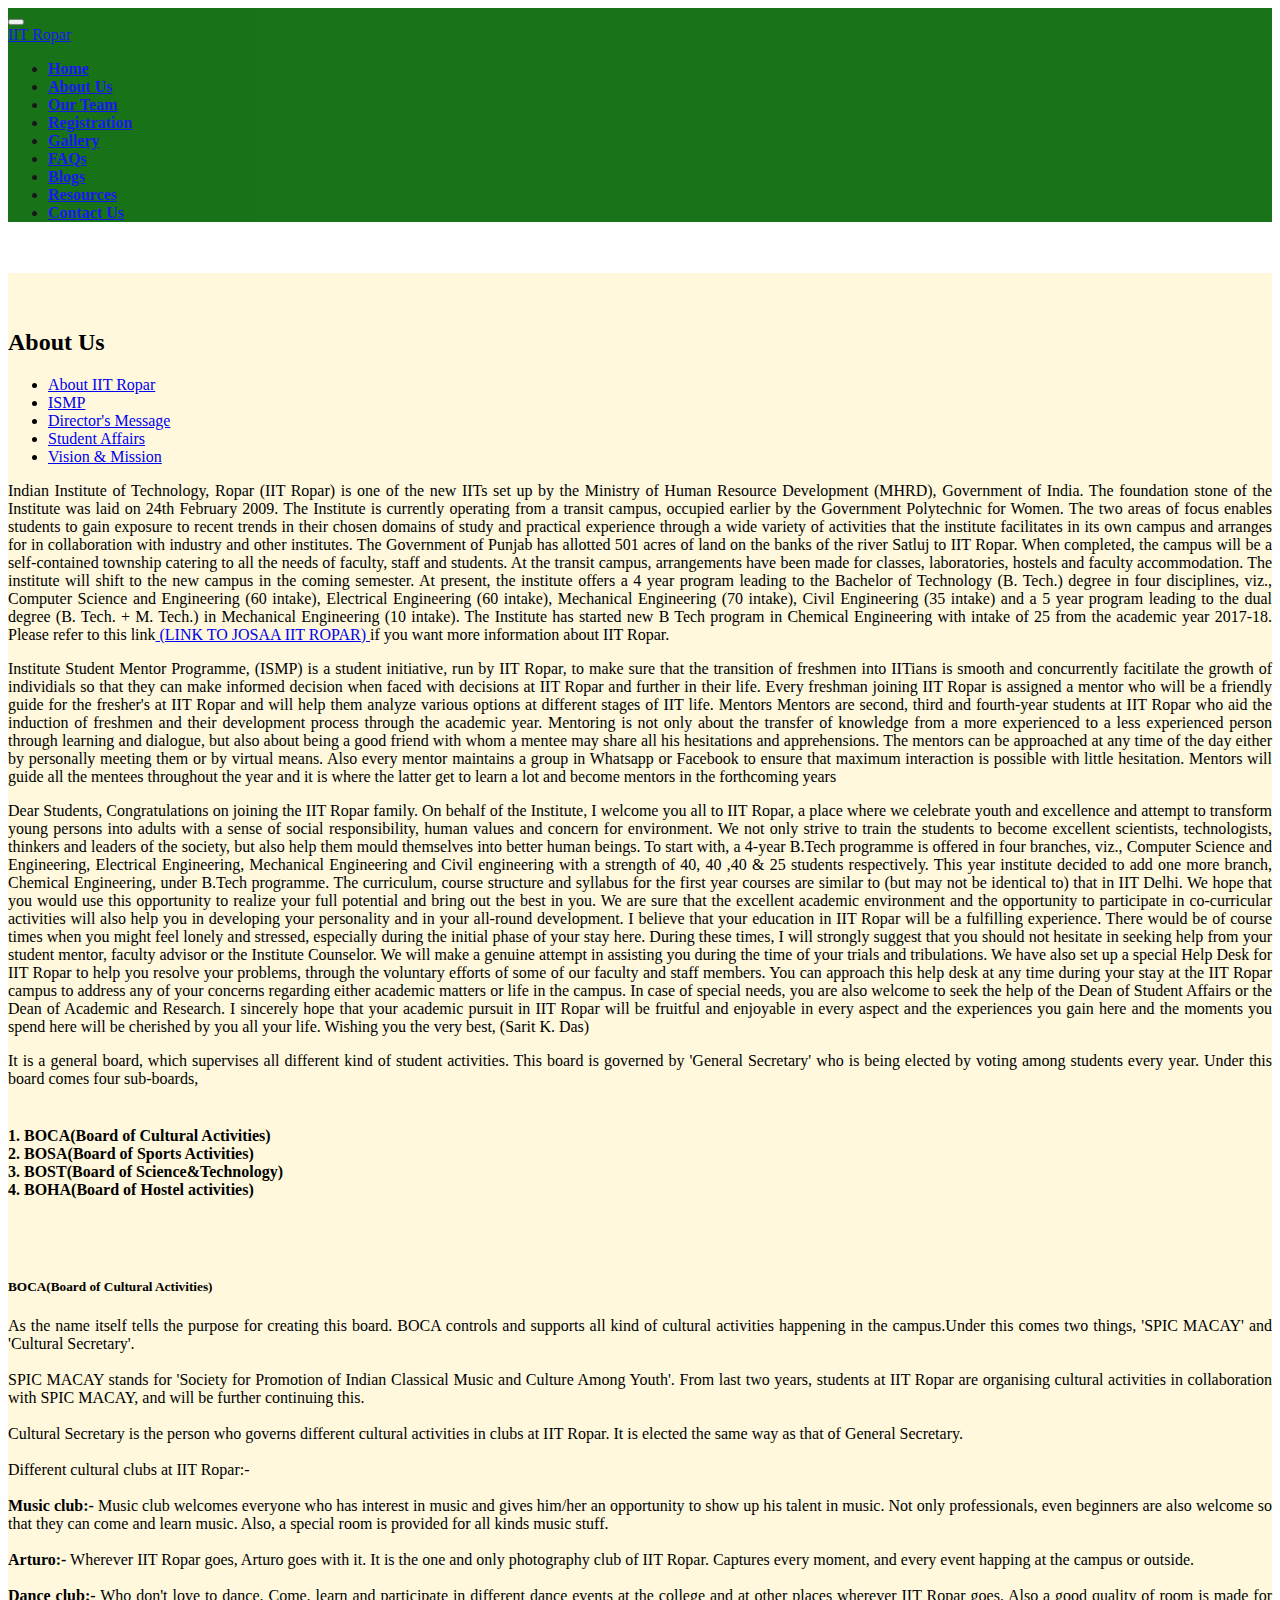
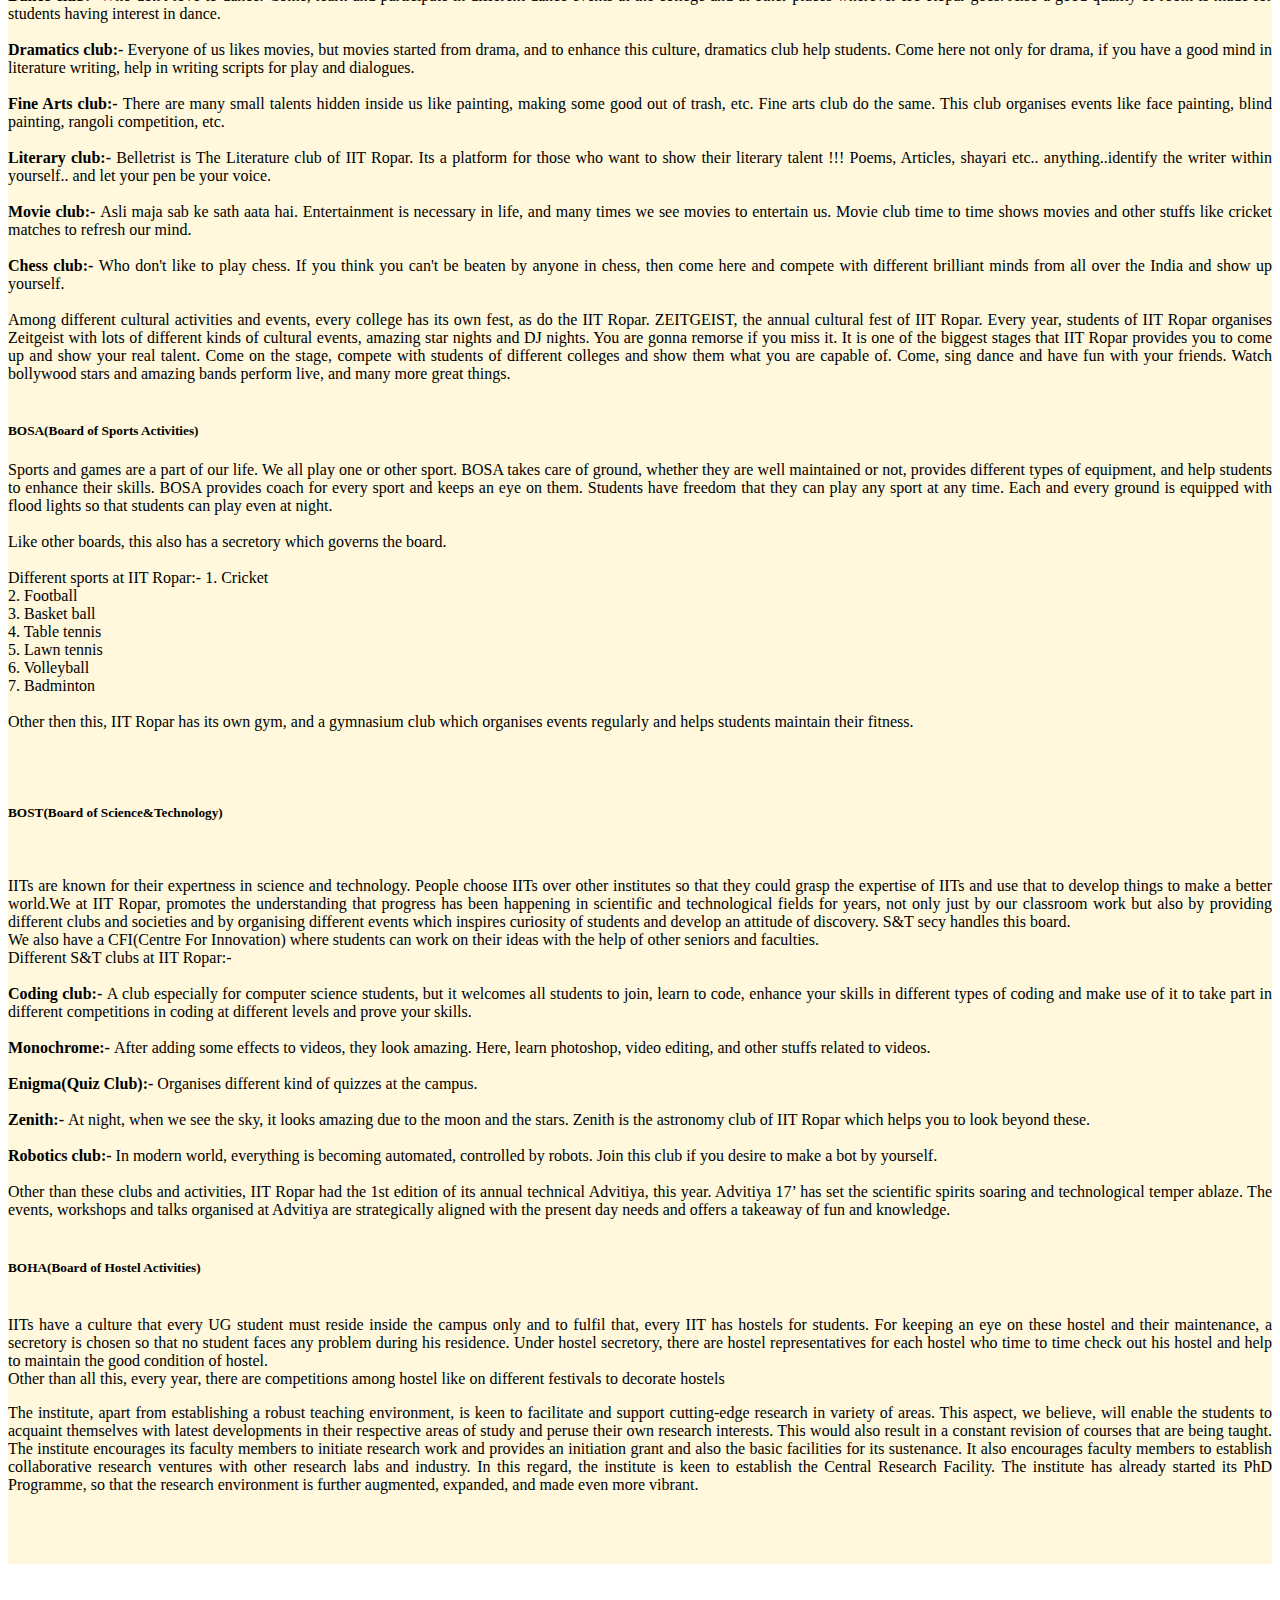
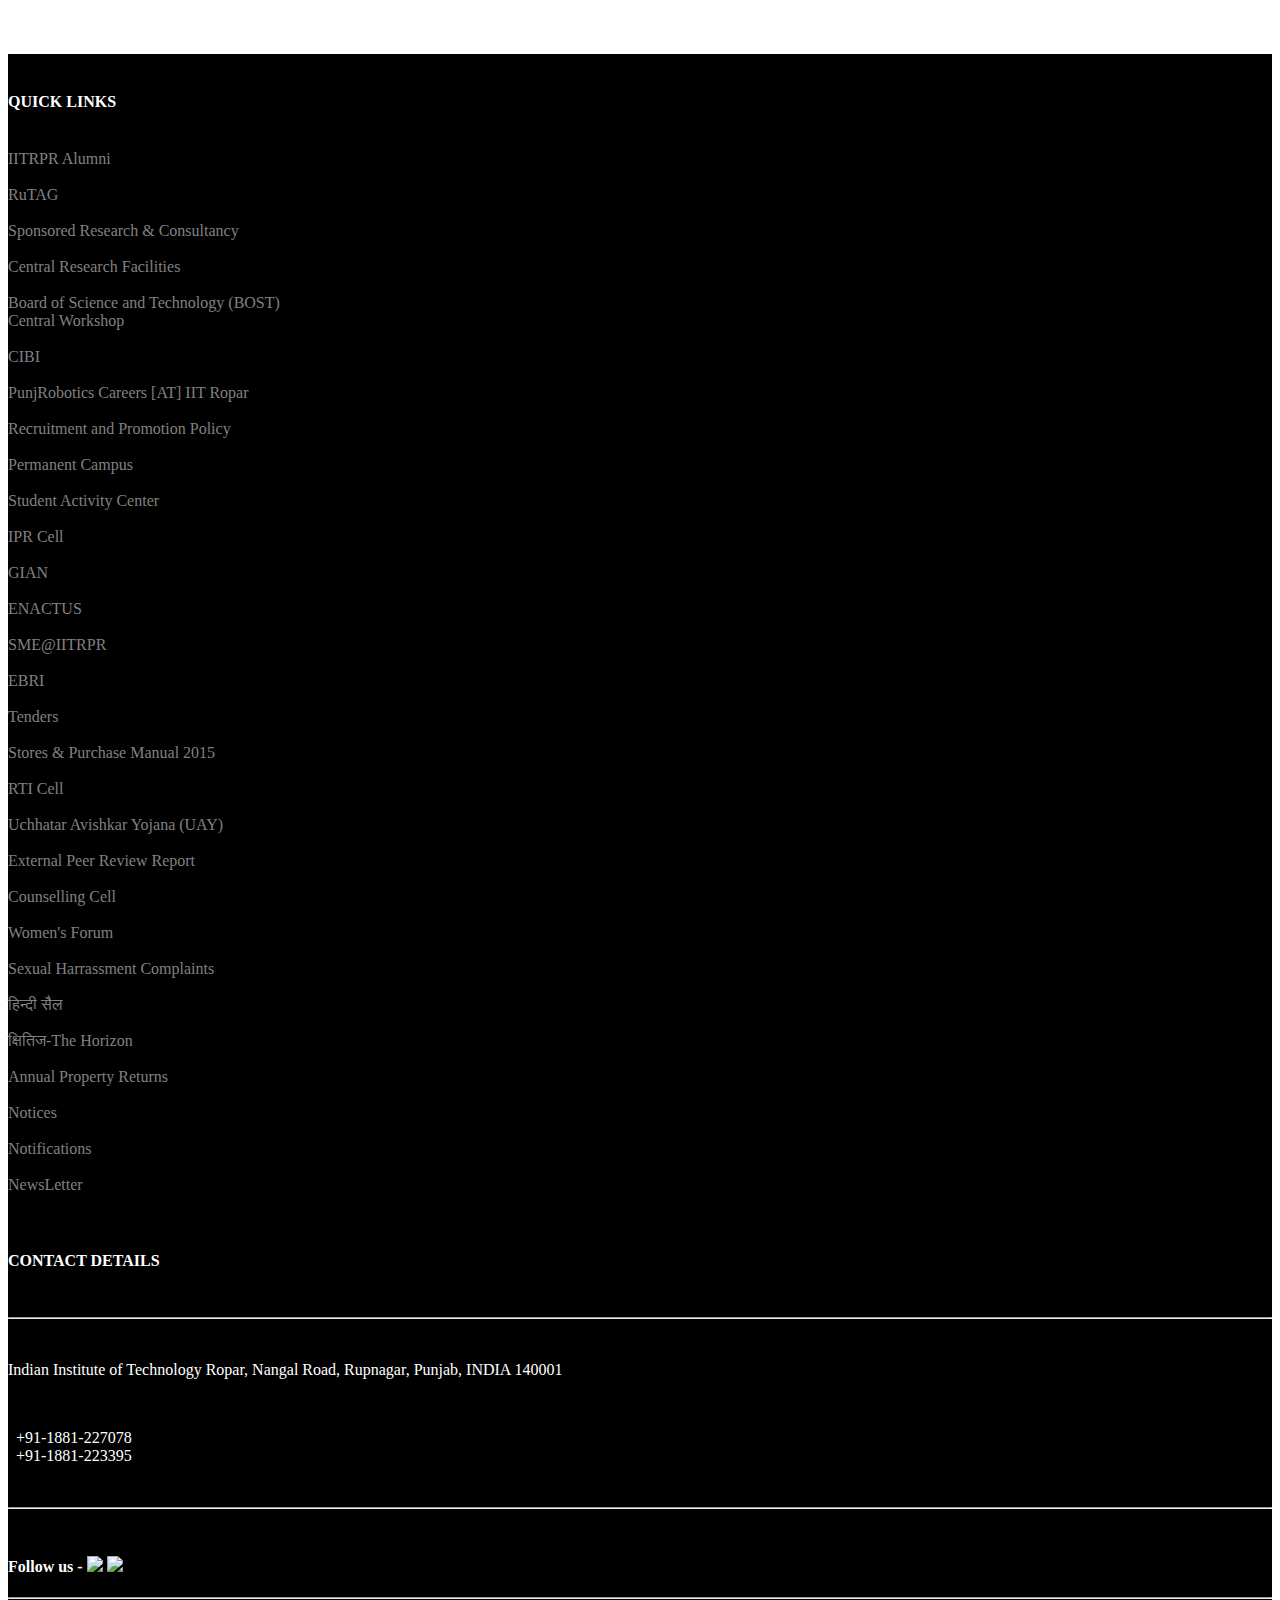
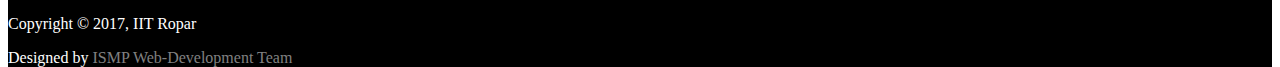
==== about.html @ 70556d54 "text align justify" ====
<!DOCTYPE html>
<html lang="en">
<head>
  <title>ISMP IIT Ropar | About Us</title>
  <meta charset="utf-8">
  <meta name="viewport" content="width=device-width, initial-scale=1">
  <link rel="stylesheet" href="css/bootstrap.min.css">
  <link rel="stylesheet" href="style.css">
  <link rel = "stylesheet" href="jquery-ui-1.12.1/jquery-ui.min.css">
  <script src="jquery-3.2.1.min.js"></script>
  <script src="js/bootstrap.min.js"></script>
  <script src="./carousel.js"></script>
     
    <script src="jquery-ui-1.12.1/jquery-ui.min.js"></script>
    <script>
        $(document).ready(function(){
            $('#tabs').tabs();
            $('#acc').accordion();
        });   
    </script>
    <script>
        
$(document).ready(function(){
  // Add smooth scrolling to all links
  $("a").on('click', function(event) {

    // Make sure this.hash has a value before overriding default behavior
    if (this.hash !== "") {
      // Prevent default anchor click behavior
      event.preventDefault();

      // Store hash
      var hash = this.hash;

      // Using jQuery's animate() method to add smooth page scroll
      // The optional number (800) specifies the number of milliseconds it takes to scroll to the specified area
      $('html, body').animate({
        scrollTop: $(hash).offset().top
      }, 800, function(){
   
        // Add hash (#) to URL when done scrolling (default click behavior)
        window.location.hash = hash;
      });
    } // End if
  });
});
    </script>
<!--   SCRIPT FOR GENTLE SCROLLING -->
    <style>
body, html, .main {
    height: 40%;
}

section {
    min-height: 100%;
}
</style>                
</head>

<body>

<nav class="navbar navbar-inverse navbar-fixed-top" id="top_navbar">
    <div class="container-fluid">  
    <div class="navbar-header">
      <button type="button" class="navbar-toggle" data-toggle="collapse" data-target="#myNavbar">
        <span class="icon-bar"></span>
        <span class="icon-bar"></span>
        <span class="icon-bar"></span>                        
      </button>
      <div>
            <a class="navbar-brand" href="./index.html">IIT Ropar</a>
      </div>
    </div>
      
      
      <div class="collapse navbar-collapse" id="myNavbar">
      <ul class="nav navbar-nav">
        <!--<li class="active"><a href="#"><b>Home</b></a></li>-->
        <li><a href="./index.html"><b>Home</b></a></li>
        <li class="active"><a href="./about.html"><b>About Us</b></a></li>
          <li><a href="./our_team.html"><b>Our Team</b></a></li>
          <li><a href="./form.html"><b>Registration</b></a></li>
                  <li><a href="./gallery.html"><b>Gallery</b></a></li>
          <li><a href="./faq.html"><b>FAQs</b></a></li>
          <li><a href="./blogs.html"><b>Blogs</b></a></li>
          <li><a href="./resources.html"><b>Resources</b></a></li>
          <li calss="new"><a href="#contact" id="con"><b>Contact Us</b></a></li>
      </ul>
      <ul class="nav navbar-nav navbar-right">
        
        <!--<li><a href="#"><span class="glyphicon glyphicon-log-in"></span> Login</a></li>-->
      </ul>
    </div>
    </div>
</nav>

<div class="container-fluid" id="about_us" style="margin-top: 51px;">
    <br><br>
    <h2>About Us</h2>
    <div id = 'tabs'>
        <ul>
            <li><a href = "#f1">About IIT Ropar</a></li>
            <li><a href = "#f2">ISMP</a></li>
            <li><a href = "#f3">Director's Message</a></li>
            <!--<li><a href = "#f4">Good Practises</a></li>-->
            <li><a href = "#f5">Student Affairs</a></li>
            <li><a href = "#f6">Vision &amp; Mission</a></li>
        </ul>
        <div id = 'f1'><p>
            Indian Institute of Technology, Ropar (IIT Ropar) is one of the new IITs set up by the Ministry of Human Resource Development (MHRD), Government of India. The foundation stone of the Institute was laid on 24th February 2009. The Institute is currently operating from a transit campus, occupied earlier by the Government Polytechnic for Women. The two areas of focus enables students to gain exposure to recent trends in their chosen domains of study and practical experience through a wide variety of activities that the institute facilitates in its own campus and arranges for in collaboration with industry and other institutes. The Government of Punjab has allotted 501 acres of land on the banks of the river Satluj to IIT Ropar. When completed, the campus will be a self-contained township catering to all the needs of faculty, staff and students. At the transit campus, arrangements have been made for classes, laboratories, hostels and faculty accommodation. The institute will shift to the new campus in the coming semester. At present, the institute offers a 4 year program leading to the Bachelor of Technology (B. Tech.) degree in four disciplines, viz., Computer Science and Engineering (60 intake), Electrical Engineering (60 intake), Mechanical Engineering (70 intake), Civil Engineering (35 intake)  and a 5 year program leading to the dual degree (B. Tech. + M. Tech.) in Mechanical Engineering (10 intake). The Institute has started new B Tech program in Chemical Engineering with intake of 25 from the academic year 2017-18. Please refer to this link<a href = "http://josaa.nic.in/SeatInfo/root/InstProfile.aspx?instcd=115"> (LINK TO JOSAA IIT ROPAR) </a> if you want more information about IIT Ropar.</p> 
        </div>
        <div id = 'f2'><p>
            Institute Student Mentor Programme, (ISMP) is a student initiative, run by IIT Ropar, to make sure that the transition of freshmen into IITians is smooth and concurrently facitilate the growth of individials so that they can make informed decision when faced with decisions at IIT Ropar and further in their life. Every freshman joining IIT Ropar is assigned a mentor who will be a friendly guide for the fresher's at IIT Ropar and will help them analyze various options at different stages of IIT life.

            Mentors
            Mentors are second, third and fourth-year students at IIT Ropar who aid the induction of freshmen and their development process through the academic year. Mentoring is not only about the transfer of knowledge from a more experienced to a less experienced person through learning and dialogue, but also about being a good friend with whom a mentee may share all his hesitations and apprehensions.
            The mentors can be approached at any time of the day either by personally meeting them or by virtual means. Also every mentor maintains a group in Whatsapp or Facebook to ensure that maximum interaction is possible with little hesitation. Mentors will guide all the mentees throughout the year and it is where the latter get to learn a lot and become mentors in the forthcoming years</p>

        </div>
        <div id = 'f3'><p>
        Dear Students, 
            Congratulations on joining the IIT Ropar family. On behalf of the Institute, I welcome you all to IIT Ropar, a place where we celebrate youth and excellence and attempt to transform young persons into adults with a sense of social responsibility, human values and concern for environment. We not only strive to train the students to become excellent scientists, technologists, thinkers and leaders of the society, but also help them mould themselves into better human beings. To start with, a 4-year B.Tech programme is offered in four branches, viz., Computer Science and Engineering, Electrical Engineering, Mechanical Engineering and Civil engineering with a strength of 40, 40 ,40 & 25 students respectively. This year institute decided to add one more branch, Chemical Engineering, under B.Tech programme. The curriculum, course structure and syllabus for the first year courses are similar to (but may not be identical to) that in IIT Delhi. We hope that you would use this opportunity to realize your full potential and bring out the best in you. We are sure that the excellent academic environment and the opportunity to participate in co-curricular activities will also help you in developing your personality and in your all-round development. I believe that your education in IIT Ropar will be a fulfilling experience. There would be of course times when you might feel lonely and stressed, especially during the initial phase of your stay here. During these times, I will strongly suggest that you should not hesitate in seeking help from your student mentor, faculty advisor or the Institute Counselor. We will make a genuine attempt in assisting you during the time of your trials and tribulations. We have also set up a special Help Desk for IIT Ropar to help you resolve your problems, through the voluntary efforts of some of our faculty and staff members. You can approach this help desk at any time during your stay at the IIT Ropar campus to address any of your concerns regarding either academic matters or life in the campus. In case of special needs, you are also welcome to seek the help of the Dean of Student Affairs or the Dean of Academic and Research. I sincerely hope that your academic pursuit in IIT Ropar will be fruitful and enjoyable in every aspect and the experiences you gain here and the moments you spend here will be cherished by you all your life. Wishing you the very best, (Sarit K. Das)</p></div>
        <!--<div id = 'f4'>
            1. Recognize that mentoring in IIT ROPAR is focused on building a lasting relationship and sharing information.
    <br>
<br>
2. During the initial stages of the programme, your mentee may appear hesitant and unresponsive to your help. The mentee's attitude will take a positive turn over time and after sincere efforts from your end. Be patient!
<br>    <br>

3. Remember there is an initial phase to every relationship. In the early stages, a freshman is interested in knowing how sincere and 'real' you are. Establish a means of communication at the earliest.
<br>    <br>

4. Conduct regular mentor meetings during the initial phase. Inform him of all the activities that take place in IIT especially those recommended for freshmen.
<br>    <br>
5. Consider conducting the mentor meetings in the Common Room/ Mess Hall and not in private, at least during the first month or so (for freshmen). Understand that there is a civilized timing for this meeting, and it should not extend to late night.
<br>    <br>

6. Advise your mentee of complaint procedures in case of an undue approach or an instance of ragging. Remember his insecurities are heightened by the fact of him being in a new environment.
<br>    <br>

7. Don't try to be a teacher, parent, therapist or babysitter. Present the information carefully and without any distortion and give all possibilities and solution a fair hearing, without passing a judgement. Suggest ways to solve the problem together, rather than lecture the mentee.
Remember: “Your role is to respond to the mentee's needs, not impose your agenda.”
<br>    <br>

8. Respect the integrity of your mentee and influence him through constructive feedback. If you have a concern which you believe is beyond your ability to handle, call the MRC Coordinators even if it is trivial one. 
<br>    <br>

9. Do not give your mentee the silent treatment. Discuss your and his concerns.
<br>    <br>

10. On a very rare occasion you may need to inform the mentee's parents of any unacceptable behaviour. Before doing this, get in touch with the MRC Coordinators and a professor.
<br>    <br>

11. Don't make judgements concerning a family conflict or heightened situation.Leave the parenting to the parent.
<br>    <br>

12. If you are informed that your mentee's safety or safety of another is jeopardised, report this concern to the MRC Coordinators, Hostel Caretaker and Warden or a professor immediately.
<br>    <br>

13. As has been seen, mentors have a great deal of impact however, it is not immediately evident. Look for signs: like increased attendance, higher CGPA, timely showing up for mentor meetings and freely expressing appreciation.
<br>    <br>

14. Mentors and mentees will be asked to complete evaluations provided by the Mentorship Committee (MRC). The evaluations will be recorded on an electronic database. This is to ensure that expected standards are met, and to realise ways in which the programme can be further improved during the year and subsequently, over the years to come.
<br>    <br>

15. If you are unhappy about experiences associated with the ISMP or any of its policies, you are requested to speak to the MRC Coordinators.
        </div>-->
        <div id = 'f5'><p>
            It is a general board, which supervises all different kind of student activities. This board is governed by 'General Secretary' who is being elected by voting among students every year.
            Under this board comes four sub-boards,
<br><br></p>
<h4>1. BOCA(Board of Cultural Activities)<br>
2. BOSA(Board of Sports Activities)<br>
3. BOST(Board of Science&amp;Technology)<br>
    4. BOHA(Board of Hostel activities)<br></h4>
<br><br>
<h5><b>BOCA(Board of Cultural Activities)</b></h5><p>
As the name itself tells the purpose for creating this board. BOCA controls and supports all kind of cultural activities happening in the campus.Under this comes two things, 'SPIC MACAY' and 'Cultural Secretary'.
<br><br>
SPIC MACAY stands for 'Society for Promotion of Indian Classical Music and Culture Among Youth'. From last two years, students at IIT Ropar are organising cultural activities in collaboration with SPIC MACAY, and will be further continuing this.
<br><br>
Cultural Secretary is the person who governs different cultural activities in clubs at IIT Ropar. It is elected the same way as that of General Secretary.
<br><br>
Different cultural clubs at IIT Ropar:-
<br><br>
<b>Music club:-</b> Music club welcomes everyone who has interest in music and gives him/her an opportunity to show up his talent in music. Not only professionals, even beginners are also welcome so that they can come and learn music. Also, a special room is provided for all kinds music stuff.
<br><br>
            <b>Arturo:-</b> Wherever IIT Ropar goes, Arturo goes with it. It is the one and only photography club of IIT Ropar. Captures every moment, and every event happing at the campus or outside.
<br><br>
            <b>Dance club:-</b> Who don't love to dance. Come, learn and participate in different dance events at the college and at other places wherever IIT Ropar goes. Also a good quality of room is made for students having interest in dance.
<br><br>
            <b>Dramatics club:-</b> Everyone of us likes movies, but movies started from drama, and to enhance this culture, dramatics club help students. Come here not only for drama, if you have a good mind in literature writing, help in writing scripts for play and dialogues.
<br><br>
            <b>Fine Arts club:- </b>There are many small talents hidden inside us like painting, making some good out of trash, etc. Fine arts club do the same. This club organises events like face painting, blind painting, rangoli competition, etc. 
<br><br>
            <b>Literary club:- </b>Belletrist is The Literature club of IIT Ropar. Its a platform for those who want to show their literary talent !!! Poems, Articles, shayari etc.. anything..identify the writer within yourself.. and let your pen be your voice.
<br><br>
            <b>Movie club:- </b>Asli maja sab ke sath aata hai. Entertainment is necessary in life, and many times we see movies to entertain us. Movie club time to time shows movies and other stuffs like cricket matches to refresh our mind.
 <br><br>
            <b>Chess club:- </b>Who don't like to play chess. If you think you can't be beaten by anyone in chess, then come here and compete with different brilliant minds from all over the India and show up yourself.
<br><br>
Among different cultural activities and events, every college has its own fest, as do the IIT Ropar. ZEITGEIST, the annual cultural fest of IIT Ropar. Every year, students of IIT Ropar organises Zeitgeist with lots of different kinds of cultural events, amazing star nights and DJ nights. You are gonna remorse if you miss it. It is one of the biggest stages that IIT Ropar provides you to come up and show your real talent. Come on the stage, compete with students of different colleges and show them what you are capable of. Come, sing dance and have fun with your friends. Watch bollywood stars and amazing bands perform live, and many more great things.
<br><br></p>
            <h5><b>BOSA(Board of Sports Activities)</b></h5><p>
Sports and games are a part of our life. We all play one or other sport. BOSA takes care of ground, whether they are well maintained or not, provides different types of equipment, and help students to enhance their skills. BOSA provides coach for every sport and keeps an eye on them. Students have freedom that they can play any sport at any time. Each and every ground is equipped with flood lights so that students can play even at night.
<br><br>
Like other boards, this also has a secretory which governs the board.
<br><br>
Different sports at IIT Ropar:-
1. Cricket<br>
2. Football<br>
3. Basket ball<br>
4. Table tennis<br>
5. Lawn tennis<br>
6. Volleyball<br>
7. Badminton<br>
<br>
Other then this, IIT Ropar has its own gym, and a gymnasium club which organises events regularly and helps students maintain their fitness.</p>
<br><br>
            <h5><b>BOST(Board of Science&amp;Technology)</b></h5><br><p>
IITs are known for their expertness in science and technology. People choose IITs over other institutes so that they could grasp the expertise of IITs and use that to develop things to make a better world.We at IIT Ropar, promotes the understanding that progress has been happening in scientific and technological fields for years, not only just by our classroom work but also by providing different clubs and societies and by organising different events which inspires curiosity of students and develop an attitude of discovery. S&T secy handles this board.
<br>
We also have a CFI(Centre For Innovation) where students can work on their ideas with the help of other seniors and faculties.
<br>
Different S&amp;T clubs at IIT Ropar:-
<br><br>
            <b>Coding club:- </b>A club especially for computer science students, but it welcomes all students to join, learn to code, enhance your skills in different types of coding and make use of it to take part in different competitions in coding at different levels and prove your skills.
<br><br>
            <b>Monochrome:- </b>After adding some effects to videos, they look amazing. Here, learn photoshop, video editing, and other stuffs related to videos.
<br><br>
            <b>Enigma(Quiz Club):-</b> Organises different kind of quizzes at the campus.
<br><br>
            <b>Zenith:- </b>At night, when we see the sky, it looks amazing due to the moon and the stars. Zenith is the astronomy club of IIT Ropar which helps you to look beyond these. 
<br><br>
            <b>Robotics club:-</b> In modern world, everything is becoming automated, controlled by robots. Join this club if you desire to make a bot by yourself.
<br><br>
Other than these clubs and activities, IIT Ropar had the 1st edition of its annual technical Advitiya, this year. Advitiya 17’ has set the scientific spirits soaring and technological temper ablaze. The events, workshops and talks organised at Advitiya are strategically aligned with the present day needs and offers a takeaway of fun and knowledge.

<br>
            <br></p>
<h5><b>BOHA(Board of Hostel Activities)</b></h5><p>
<br>IITs have a culture that every UG student must reside inside the campus only and to fulfil that, every IIT has hostels for students. For keeping an eye on these hostel and their maintenance, a secretory is chosen so that no student faces any problem during his residence. Under hostel secretory, there are hostel representatives for each hostel who time to time check out his hostel and help to maintain the good condition of hostel.
<br>
Other than all this, every year, there are competitions among hostel like on different festivals to decorate hostels</p>
        </div>
        <div id = 'f6'><p>
                The institute, apart from establishing a robust teaching environment, is keen to facilitate and support cutting-edge research in variety of areas. This aspect, we believe, will enable the students to acquaint themselves with latest developments in their respective areas of study and peruse their own research interests. This would also result in a constant revision of courses that are being taught. The institute encourages its faculty members to initiate research work and provides an initiation grant and also the basic facilities for its sustenance. It also encourages faculty members to establish collaborative research ventures with other research labs and industry. In this regard, the institute is keen to establish the Central Research Facility. The institute has already started its PhD Programme, so that the research environment is further augmented, expanded, and made even more vibrant.</p>
            </div>
    </div>
    <br><br><br>
</div>
    <br><br><br><br><br>
<section class="footer">
    <div class="container">
    <div class="col-sm-9">
        <br>
        <h4>QUICK LINKS</h4><br>
        <div class="text-left">
        <div class="col-sm-4">
            <a href="http://alumni.iitrpr.ac.in">IITRPR Alumni</a><br><br>
            <a href="http://www.iitrpr.ac.in/rutag">RuTAG</a><br><br>
            <a href="http://www.iitrpr.ac.in/sponsored-research-consultancy">Sponsored Research &amp; Consultancy</a><br><br>
            <a href="http://www.iitrpr.ac.in/crf1">Central Research Facilities</a><br><br>
            <a href="http://www.iitrpr.ac.in/bost">Board of Science and Technology (BOST)</a><br>
            <a href="https://sites.google.com/site/centralworkshopiitropar/">Central Workshop</a><br><br>
            <a href="http://www.iitrpr.ac.in/cibi">CIBI</a><br><br>
            <a href="https://sites.google.com/a/iitrpr.ac.in/physics/">PunjRobotics Careers [AT] IIT Ropar</a><br><br>
            <a href="http://www.iitrpr.ac.in/sites/default/files/Promotion%20Policy.pdf">Recruitment and Promotion Policy </a><br><br>
            <a href="http://www.iitrpr.ac.in/Permanent%20Campus/">Permanent Campus</a><br><br>
        </div>
        <div class="col-sm-4">
            <a href="http://www.iitrpr.ac.in/sac">Student Activity Center</a><br><br>
            <a href="https://sites.google.com/site/ropariprcell/">IPR Cell </a><br><br>
            <a href="http://www.gian.iitkgp.ac.in">GIAN</a><br><br>
            <a href="http://www.iitrpr.ac.in/enactus">ENACTUS</a><br><br>
            <a href="http://www.iitrpr.ac.in/sme">SME@IITRPR</a><br><br>
            <a href="http://www.iitrpr.ac.in/ebriiit-ropar-india-research-project">EBRI</a><br><br>
            <a href="http://www.iitrpr.ac.in/tenders">Tenders</a><br><br>
            <a href="http://www.iitrpr.ac.in/sites/default/files/Stores%20and%20Purchase%20Manual.pdf">Stores &amp; Purchase Manual 2015 </a><br><br>
            <a href="http://www.iitrpr.ac.in/right-information-act">RTI Cell </a><br><br>
            <a href="http://www.iitrpr.ac.in/uay">Uchhatar Avishkar Yojana (UAY) </a><br><br>
        </div>
        <div class="col-sm-4">
            <a href="http://www.iitrpr.ac.in/peer-review">External Peer Review Report</a><br><br>
            <a href="http://www.iitrpr.ac.in/Counselling-Cell/">Counselling Cell</a><br><br>
            <a href="http://www.iitrpr.ac.in/womensforum/">Women's Forum</a><br><br>
            <a href="http://www.iitrpr.ac.in/sexual-harassment-complaints-committee">Sexual Harrassment Complaints </a><br><br>
            <a href="http://www.iitrpr.ac.in/हिन्दी-सैल">हिन्दी सैल</a><br><br>
            <a href="http://www.iitrpr.ac.in/kshitij">क्षितिज-The Horizon</a><br><br>
            <a href="http://www.iitrpr.ac.in/annual-property-return-ay-2012-13">Annual Property Returns</a><br><br>
            <a href="http://www.iitrpr.ac.in/notices">Notices</a><br><br>
            <a href="http://www.iitrpr.ac.in/sites/default/files/notification.pdf">Notifications </a><br><br>
            <a href="http://www.iitrpr.ac.in/prajwalam-biannual-newsletter-iit-ropar">NewsLetter</a><br><br>
        </div>
        </div>
    </div>
    
    <div class="col-sm-3" id="contact">
        <br>
        <h4>CONTACT DETAILS</h4>
        <br><hr><br>
        <p>Indian Institute of Technology Ropar, Nangal Road, Rupnagar, Punjab, INDIA 140001 </p>
        <br>
        <p> &nbsp; +91-1881-227078 <br>&nbsp; +91-1881-223395 </p>
        <br><hr><br>
        <h4>Follow us - 
            <a href="https://www.facebook.com/iitrpr"><img src="images/fb%20icon.png" width="20%"></a>
            <a href="https://twitter.com/iitrpr"><img src="images/twitter%20icon.png" width="20%"></a> 
        </h4>
    </div>
    </div>
    <hr>
    <div class="container">
    <p class="col-sm-3">Copyright &copy; 2017, IIT Ropar </p><p class="col-sm-6"></p> <p class="col-sm-3"> Designed by   <a href="./our_team.html">ISMP Web-Development Team</a></p>    
    </div>
    
</section>

</body>
</html>
---- style.css ----
body{
    background-color: white;
}
.drop-list{
    background-color: darkgreen;
    opacity: 1;
    padding: 2%;
}
.drop-list:hover{
    background-color: grey;
    opacity: 0.9;
    padding: 2%;
}
#drop{
    background-color: darkgreen;
    opacity: 1;
}

.drop-list a{
    color: white;
    text-decoration: none;
}
#top_navbar{
    background-color: darkgreen;
    opacity: 0.9;
}
.carousel-caption img{
    opacity: 0.7;
}
h3{
    color: maroon;
}
#part-2{
    background-color: white;
}

#jumbo{
    padding: 1%;
     background-color: darkgreen;
    opacity: 0.9;
    color: white;
}
#about_us{
    background-color:cornsilk;
}

.footer{
    background-color: black;
    color: white;
}
.footer a{
    text-decoration: none;
    color: gray;
}
.footer a:hover{
    text-decoration:underline;
    color: gold;
}
.footer h4{
    text-decoration: none;
    color: white;
}

.card {
    /* Add shadows to create the "card" effect */
    padding: 2%;
    background-color: white;
    box-shadow: 0 4px 8px 0 rgba(0,0,0,0.5);
    transition: 0.1s;
    opacity: 0.7;
}

/* On mouse-over, add a deeper shadow */
.card:hover {
    box-shadow: 0 8px 16px 0 rgba(0,0,0,0.5);
    opacity: 1;
}

.card-home {
    /* Add shadows to create the "card" effect */
    padding: 2%;
    background-color: gainsboro;
    transition: 0.1s;
}

/* On mouse-over, add a deeper shadow */
.card-home:hover {
    background-color: gold;
}

/* Add some padding inside the card container */
.card-title{
    color:black;
       padding: 2%;
    opacity:2;
}





.carousel-fade .carousel-inner .item {
  opacity: 0;
  -webkit-transition-property: opacity;
  -moz-transition-property: opacity;
  -o-transition-property: opacity;
  transition-property: opacity;
}
.carousel-fade .carousel-inner .active {
  opacity: 1;
}
.carousel-fade .carousel-inner .active.left,
.carousel-fade .carousel-inner .active.right {
  left: 0;
  opacity: 0.2;
  z-index: 1;
  transition: 1s;
  transform: translate3d(0, 0, 0);
}
.carousel-fade .carousel-inner .next.left,
.carousel-fade .carousel-inner .prev.right {
  opacity: 1;
}
.carousel-fade .carousel-control {
  z-index: 2;
}
.gray {
    color: black;
    background-color: white;
    opacity:0.5;
    vertical-align: middle;
}
.headings{
    text-align: center;
}
p{
    text-align: justify;
}
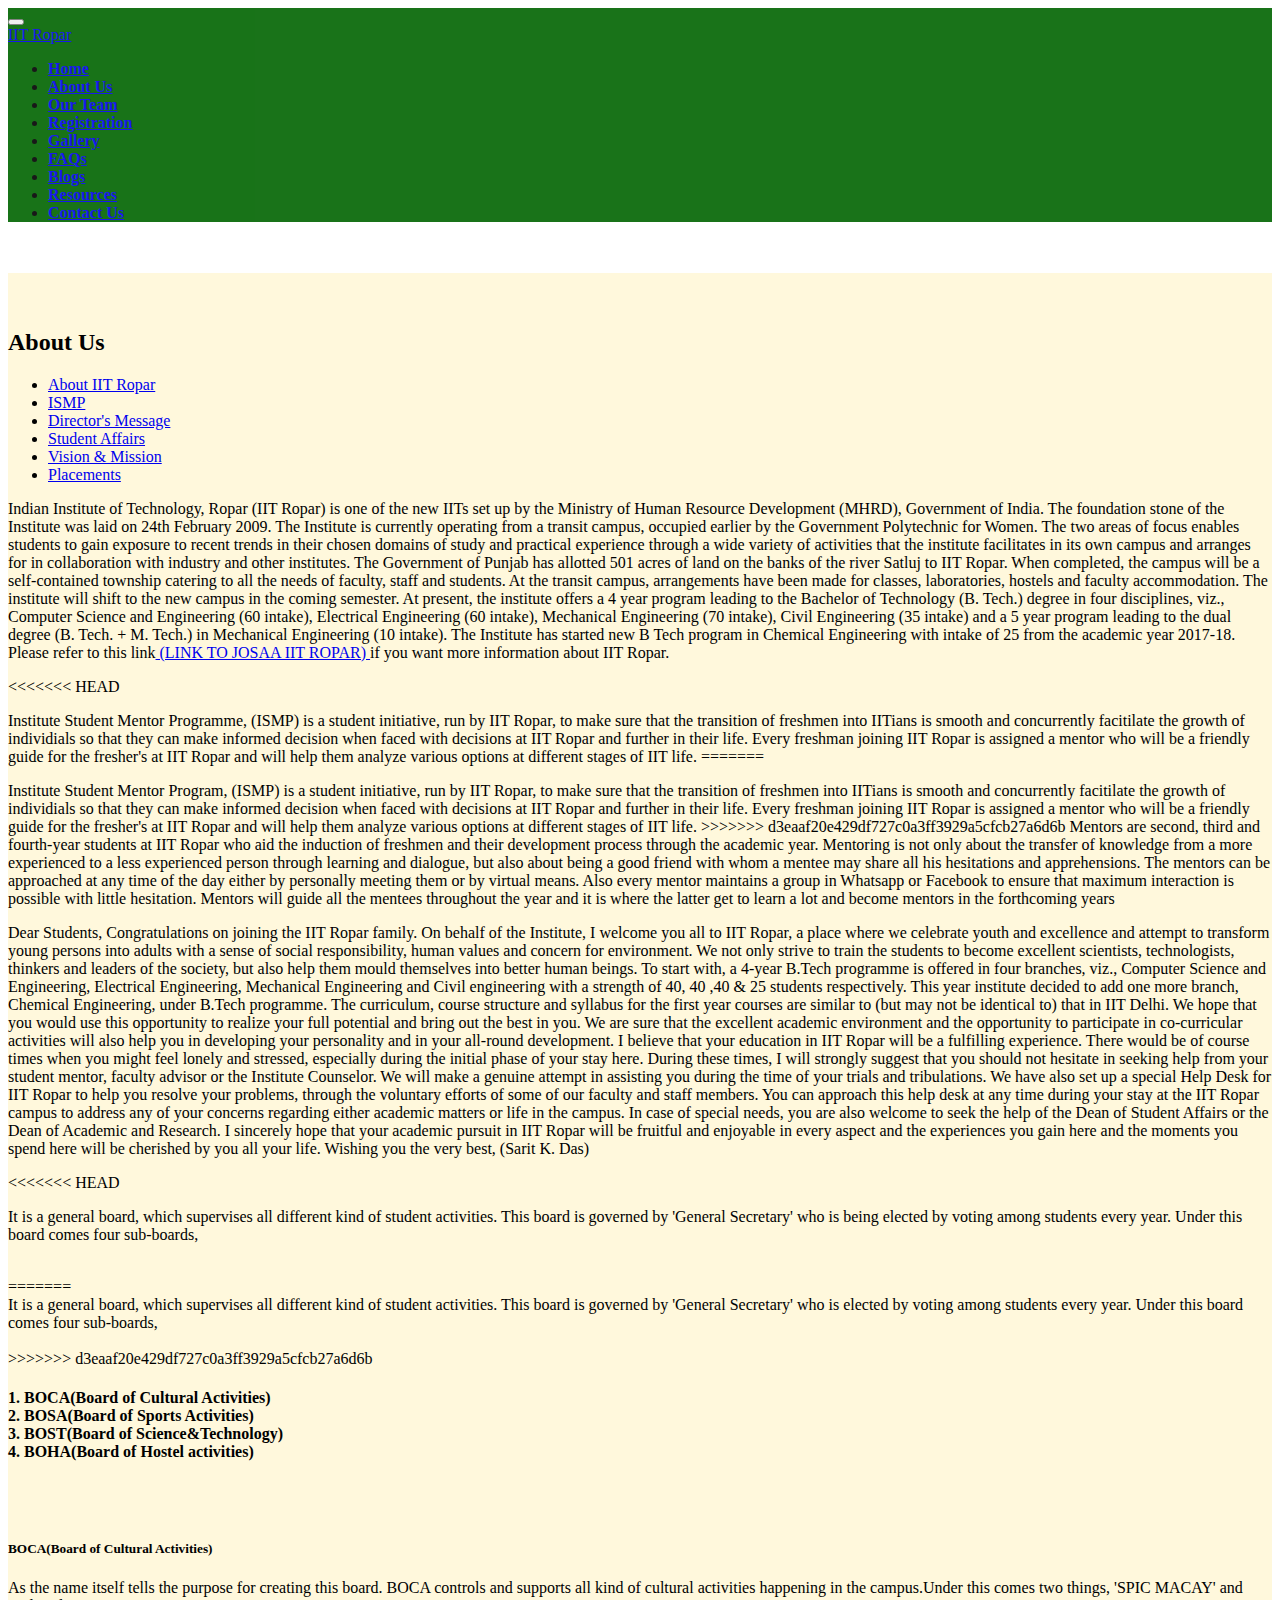
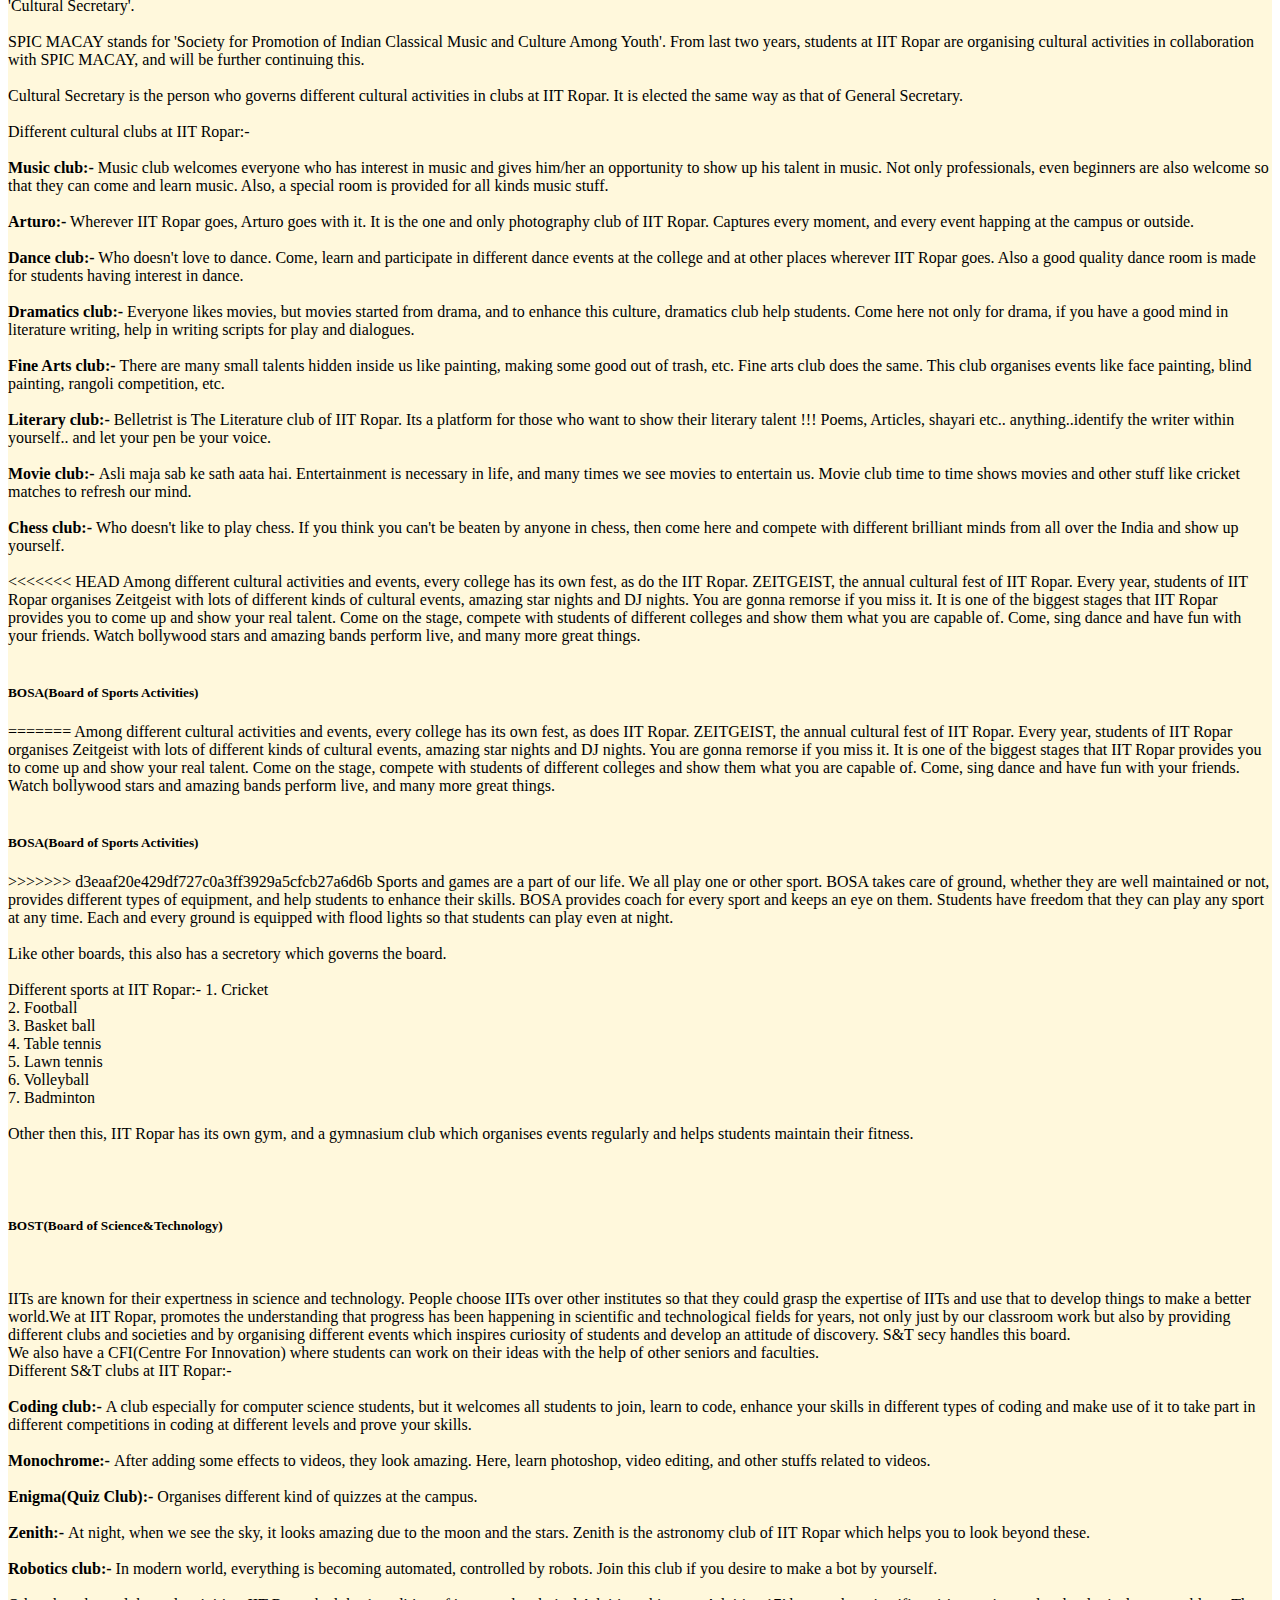
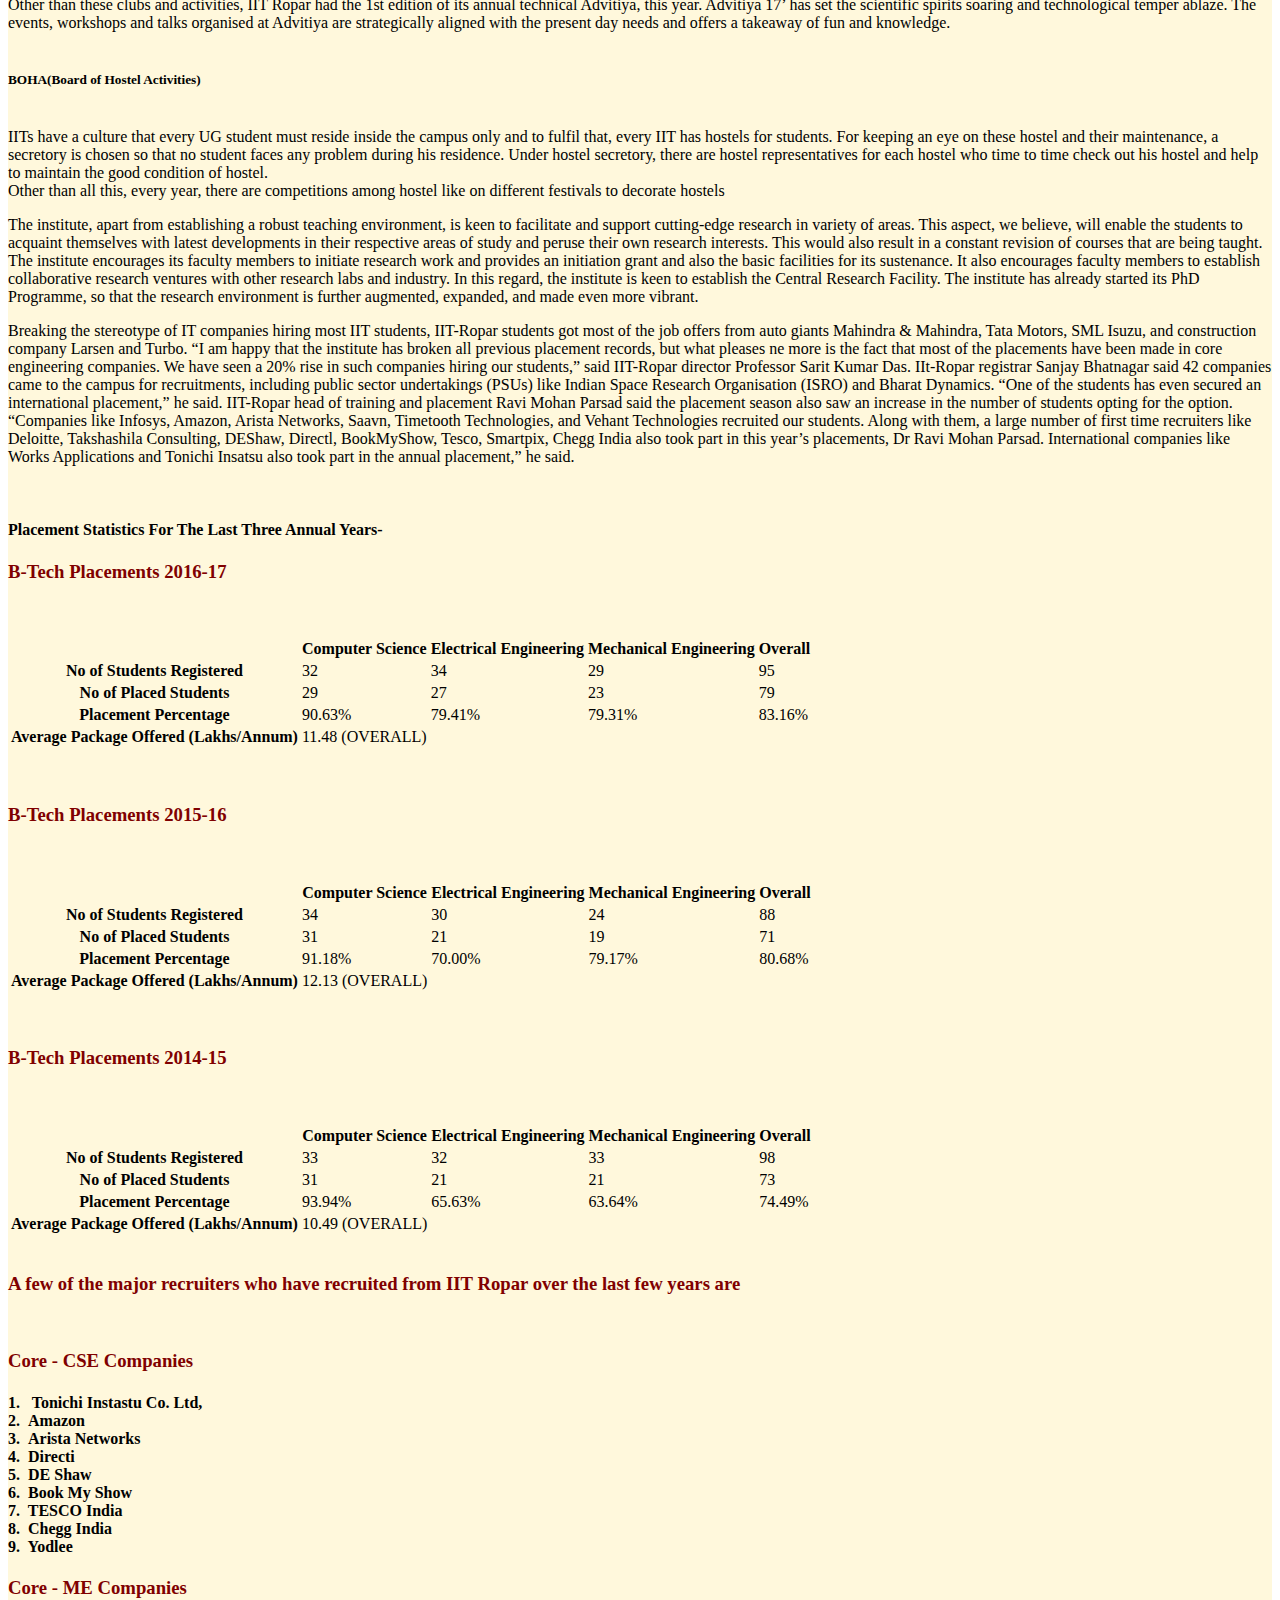
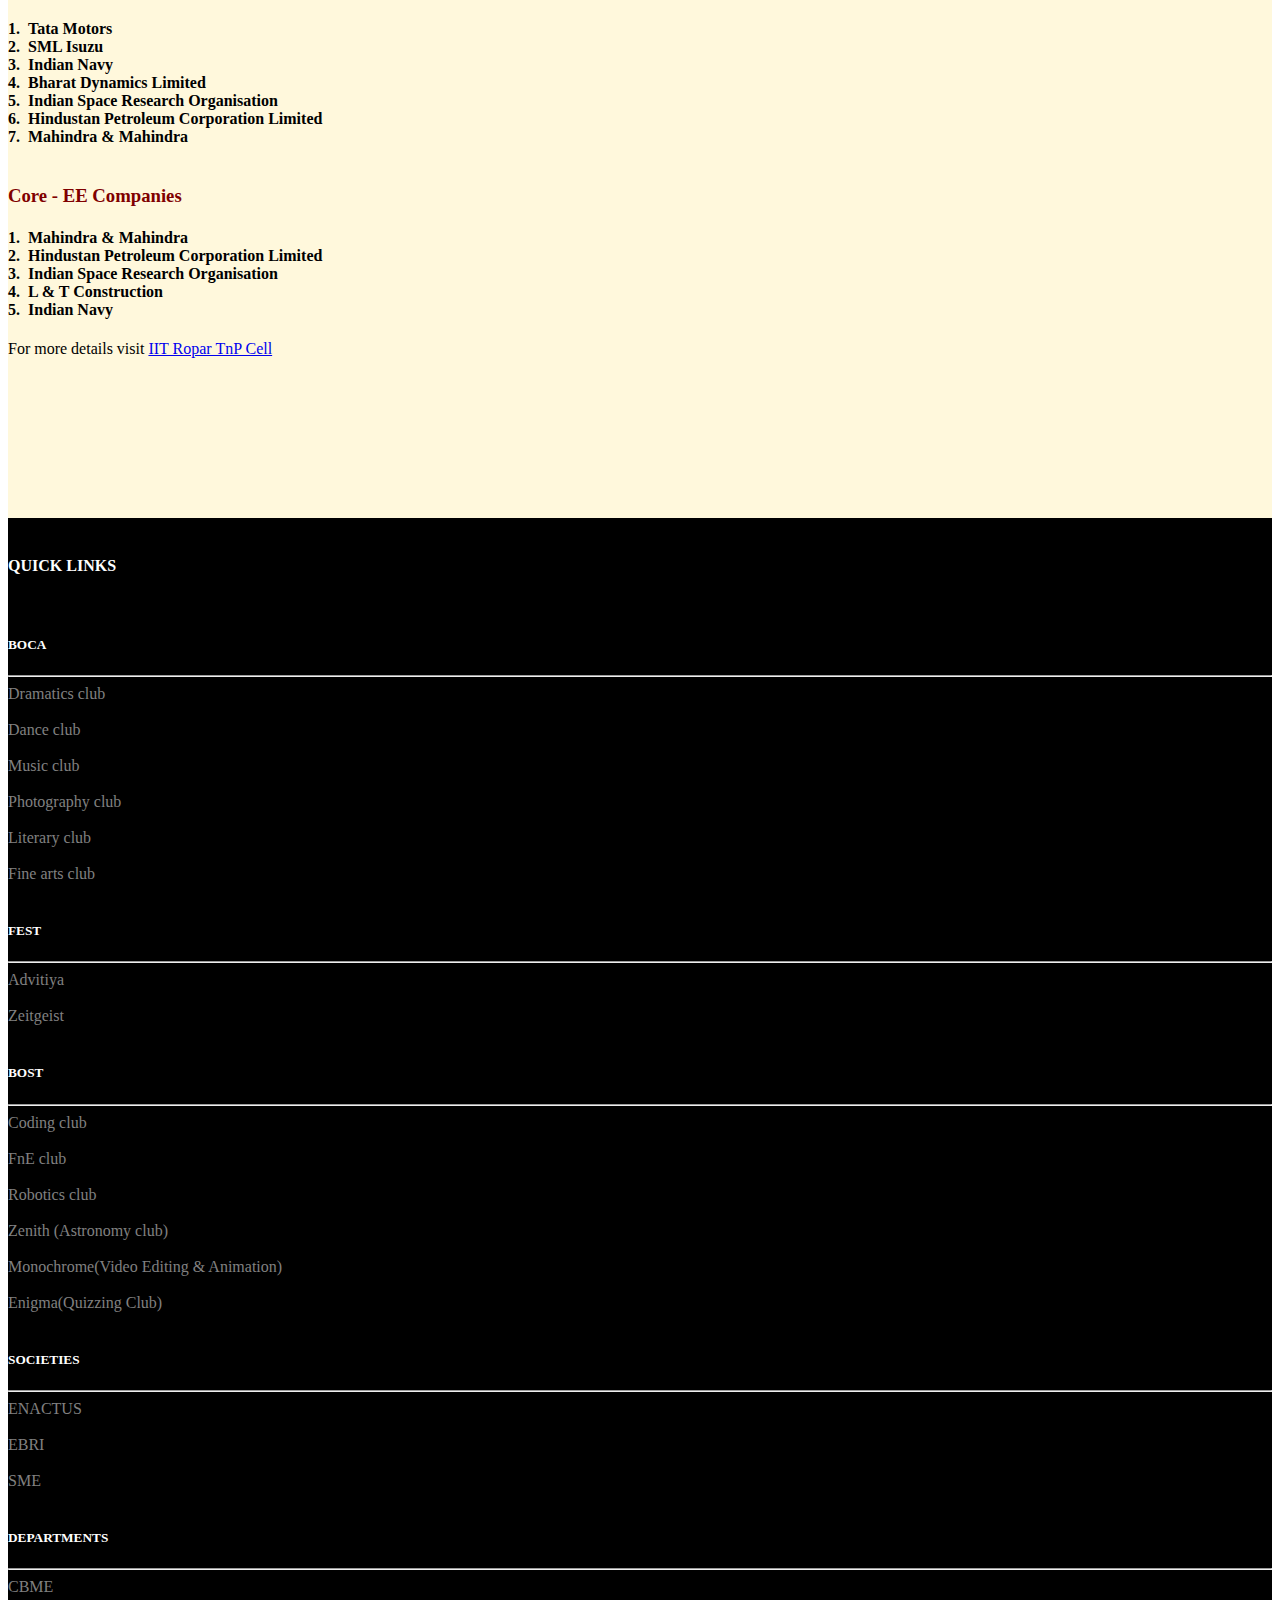
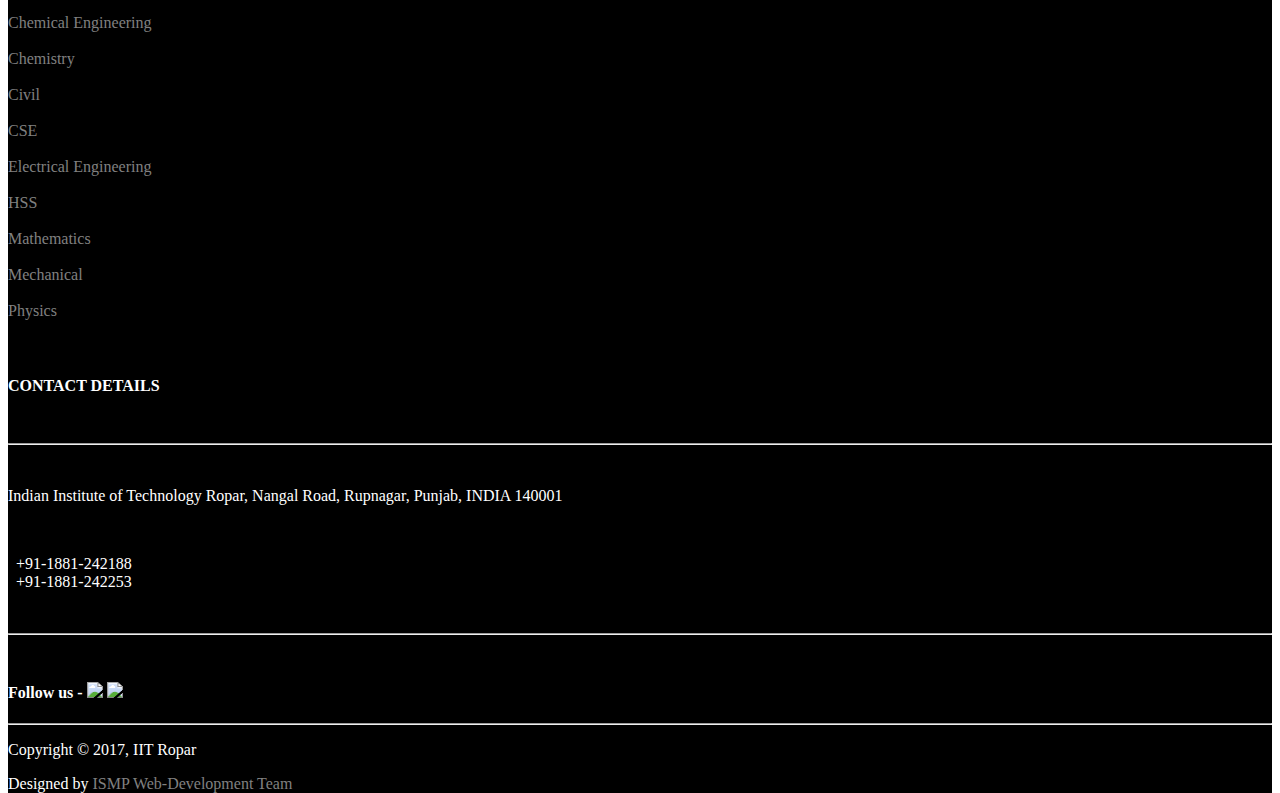
==== commit b30ae904: "Merge branch 'master' of https://github.com/Pratik-Chhajer/ISMP-2017" ====
--- a/about.html
+++ b/about.html
@@ -18,33 +18,7 @@
             $('#acc').accordion();
         });   
     </script>
-    <script>
-        
-$(document).ready(function(){
-  // Add smooth scrolling to all links
-  $("a").on('click', function(event) {
-
-    // Make sure this.hash has a value before overriding default behavior
-    if (this.hash !== "") {
-      // Prevent default anchor click behavior
-      event.preventDefault();
-
-      // Store hash
-      var hash = this.hash;
-
-      // Using jQuery's animate() method to add smooth page scroll
-      // The optional number (800) specifies the number of milliseconds it takes to scroll to the specified area
-      $('html, body').animate({
-        scrollTop: $(hash).offset().top
-      }, 800, function(){
-   
-        // Add hash (#) to URL when done scrolling (default click behavior)
-        window.location.hash = hash;
-      });
-    } // End if
-  });
-});
-    </script>
+
 <!--   SCRIPT FOR GENTLE SCROLLING -->
     <style>
 body, html, .main {
@@ -84,7 +58,7 @@
           <li><a href="./faq.html"><b>FAQs</b></a></li>
           <li><a href="./blogs.html"><b>Blogs</b></a></li>
           <li><a href="./resources.html"><b>Resources</b></a></li>
-          <li calss="new"><a href="#contact" id="con"><b>Contact Us</b></a></li>
+          <li calss="new"><a href="./contact.html" id="con"><b>Contact Us</b></a></li>
       </ul>
       <ul class="nav navbar-nav navbar-right">
         
@@ -105,14 +79,20 @@
             <!--<li><a href = "#f4">Good Practises</a></li>-->
             <li><a href = "#f5">Student Affairs</a></li>
             <li><a href = "#f6">Vision &amp; Mission</a></li>
+            <li><a href = "#f7">Placements</a></li>
         </ul>
         <div id = 'f1'><p>
             Indian Institute of Technology, Ropar (IIT Ropar) is one of the new IITs set up by the Ministry of Human Resource Development (MHRD), Government of India. The foundation stone of the Institute was laid on 24th February 2009. The Institute is currently operating from a transit campus, occupied earlier by the Government Polytechnic for Women. The two areas of focus enables students to gain exposure to recent trends in their chosen domains of study and practical experience through a wide variety of activities that the institute facilitates in its own campus and arranges for in collaboration with industry and other institutes. The Government of Punjab has allotted 501 acres of land on the banks of the river Satluj to IIT Ropar. When completed, the campus will be a self-contained township catering to all the needs of faculty, staff and students. At the transit campus, arrangements have been made for classes, laboratories, hostels and faculty accommodation. The institute will shift to the new campus in the coming semester. At present, the institute offers a 4 year program leading to the Bachelor of Technology (B. Tech.) degree in four disciplines, viz., Computer Science and Engineering (60 intake), Electrical Engineering (60 intake), Mechanical Engineering (70 intake), Civil Engineering (35 intake)  and a 5 year program leading to the dual degree (B. Tech. + M. Tech.) in Mechanical Engineering (10 intake). The Institute has started new B Tech program in Chemical Engineering with intake of 25 from the academic year 2017-18. Please refer to this link<a href = "http://josaa.nic.in/SeatInfo/root/InstProfile.aspx?instcd=115"> (LINK TO JOSAA IIT ROPAR) </a> if you want more information about IIT Ropar.</p> 
         </div>
+<<<<<<< HEAD
         <div id = 'f2'><p>
             Institute Student Mentor Programme, (ISMP) is a student initiative, run by IIT Ropar, to make sure that the transition of freshmen into IITians is smooth and concurrently facitilate the growth of individials so that they can make informed decision when faced with decisions at IIT Ropar and further in their life. Every freshman joining IIT Ropar is assigned a mentor who will be a friendly guide for the fresher's at IIT Ropar and will help them analyze various options at different stages of IIT life.
-
-            Mentors
+=======
+        <div id = 'f2'>
+            Institute Student Mentor Program, (ISMP) is a student initiative, run by IIT Ropar, to make sure that the transition of freshmen into IITians is smooth and concurrently facitilate the growth of individials so that they can make informed decision when faced with decisions at IIT Ropar and further in their life. Every freshman joining IIT Ropar is assigned a mentor who will be a friendly guide for the fresher's at IIT Ropar and will help them analyze various options at different stages of IIT life.
+>>>>>>> d3eaaf20e429df727c0a3ff3929a5cfcb27a6d6b
+
+            
             Mentors are second, third and fourth-year students at IIT Ropar who aid the induction of freshmen and their development process through the academic year. Mentoring is not only about the transfer of knowledge from a more experienced to a less experienced person through learning and dialogue, but also about being a good friend with whom a mentee may share all his hesitations and apprehensions.
             The mentors can be approached at any time of the day either by personally meeting them or by virtual means. Also every mentor maintains a group in Whatsapp or Facebook to ensure that maximum interaction is possible with little hesitation. Mentors will guide all the mentees throughout the year and it is where the latter get to learn a lot and become mentors in the forthcoming years</p>
 
@@ -165,10 +145,17 @@
 
 15. If you are unhappy about experiences associated with the ISMP or any of its policies, you are requested to speak to the MRC Coordinators.
         </div>-->
+<<<<<<< HEAD
         <div id = 'f5'><p>
             It is a general board, which supervises all different kind of student activities. This board is governed by 'General Secretary' who is being elected by voting among students every year.
             Under this board comes four sub-boards,
 <br><br></p>
+=======
+        <div id = 'f5'>
+            It is a general board, which supervises all different kind of student activities. This board is governed by 'General Secretary' who is elected by voting among students every year.
+Under this board comes four sub-boards,
+<br><br>
+>>>>>>> d3eaaf20e429df727c0a3ff3929a5cfcb27a6d6b
 <h4>1. BOCA(Board of Cultural Activities)<br>
 2. BOSA(Board of Sports Activities)<br>
 3. BOST(Board of Science&amp;Technology)<br>
@@ -187,21 +174,27 @@
 <br><br>
             <b>Arturo:-</b> Wherever IIT Ropar goes, Arturo goes with it. It is the one and only photography club of IIT Ropar. Captures every moment, and every event happing at the campus or outside.
 <br><br>
-            <b>Dance club:-</b> Who don't love to dance. Come, learn and participate in different dance events at the college and at other places wherever IIT Ropar goes. Also a good quality of room is made for students having interest in dance.
-<br><br>
-            <b>Dramatics club:-</b> Everyone of us likes movies, but movies started from drama, and to enhance this culture, dramatics club help students. Come here not only for drama, if you have a good mind in literature writing, help in writing scripts for play and dialogues.
-<br><br>
-            <b>Fine Arts club:- </b>There are many small talents hidden inside us like painting, making some good out of trash, etc. Fine arts club do the same. This club organises events like face painting, blind painting, rangoli competition, etc. 
+            <b>Dance club:-</b> Who doesn't love to dance. Come, learn and participate in different dance events at the college and at other places wherever IIT Ropar goes. Also a good quality dance room is made for students having interest in dance.
+<br><br>
+            <b>Dramatics club:-</b> Everyone likes movies, but movies started from drama, and to enhance this culture, dramatics club help students. Come here not only for drama, if you have a good mind in literature writing, help in writing scripts for play and dialogues.
+<br><br>
+            <b>Fine Arts club:- </b>There are many small talents hidden inside us like painting, making some good out of trash, etc. Fine arts club does the same. This club organises events like face painting, blind painting, rangoli competition, etc. 
 <br><br>
             <b>Literary club:- </b>Belletrist is The Literature club of IIT Ropar. Its a platform for those who want to show their literary talent !!! Poems, Articles, shayari etc.. anything..identify the writer within yourself.. and let your pen be your voice.
 <br><br>
-            <b>Movie club:- </b>Asli maja sab ke sath aata hai. Entertainment is necessary in life, and many times we see movies to entertain us. Movie club time to time shows movies and other stuffs like cricket matches to refresh our mind.
+            <b>Movie club:- </b>Asli maja sab ke sath aata hai. Entertainment is necessary in life, and many times we see movies to entertain us. Movie club time to time shows movies and other stuff like cricket matches to refresh our mind.
  <br><br>
-            <b>Chess club:- </b>Who don't like to play chess. If you think you can't be beaten by anyone in chess, then come here and compete with different brilliant minds from all over the India and show up yourself.
-<br><br>
+            <b>Chess club:- </b>Who doesn't like to play chess. If you think you can't be beaten by anyone in chess, then come here and compete with different brilliant minds from all over the India and show up yourself.
+<br><br>
+<<<<<<< HEAD
 Among different cultural activities and events, every college has its own fest, as do the IIT Ropar. ZEITGEIST, the annual cultural fest of IIT Ropar. Every year, students of IIT Ropar organises Zeitgeist with lots of different kinds of cultural events, amazing star nights and DJ nights. You are gonna remorse if you miss it. It is one of the biggest stages that IIT Ropar provides you to come up and show your real talent. Come on the stage, compete with students of different colleges and show them what you are capable of. Come, sing dance and have fun with your friends. Watch bollywood stars and amazing bands perform live, and many more great things.
 <br><br></p>
             <h5><b>BOSA(Board of Sports Activities)</b></h5><p>
+=======
+Among different cultural activities and events, every college has its own fest, as does IIT Ropar. ZEITGEIST, the annual cultural fest of IIT Ropar. Every year, students of IIT Ropar organises Zeitgeist with lots of different kinds of cultural events, amazing star nights and DJ nights. You are gonna remorse if you miss it. It is one of the biggest stages that IIT Ropar provides you to come up and show your real talent. Come on the stage, compete with students of different colleges and show them what you are capable of. Come, sing dance and have fun with your friends. Watch bollywood stars and amazing bands perform live, and many more great things.
+<br><br>
+            <h5><b>BOSA(Board of Sports Activities)</b></h5>
+>>>>>>> d3eaaf20e429df727c0a3ff3929a5cfcb27a6d6b
 Sports and games are a part of our life. We all play one or other sport. BOSA takes care of ground, whether they are well maintained or not, provides different types of equipment, and help students to enhance their skills. BOSA provides coach for every sport and keeps an eye on them. Students have freedom that they can play any sport at any time. Each and every ground is equipped with flood lights so that students can play even at night.
 <br><br>
 Like other boards, this also has a secretory which governs the board.
@@ -246,6 +239,177 @@
         <div id = 'f6'><p>
                 The institute, apart from establishing a robust teaching environment, is keen to facilitate and support cutting-edge research in variety of areas. This aspect, we believe, will enable the students to acquaint themselves with latest developments in their respective areas of study and peruse their own research interests. This would also result in a constant revision of courses that are being taught. The institute encourages its faculty members to initiate research work and provides an initiation grant and also the basic facilities for its sustenance. It also encourages faculty members to establish collaborative research ventures with other research labs and industry. In this regard, the institute is keen to establish the Central Research Facility. The institute has already started its PhD Programme, so that the research environment is further augmented, expanded, and made even more vibrant.</p>
             </div>
+        <div id="f7">
+            <p>Breaking the stereotype of IT companies hiring most IIT students, IIT-Ropar students got most of the job offers from auto giants Mahindra & Mahindra, Tata Motors, SML Isuzu, and construction company Larsen and Turbo. “I am happy that the institute has broken all previous placement records, but what pleases ne more is the fact that most of the placements have been made in core engineering companies. We have seen a 20% rise in such companies hiring our students,” said IIT-Ropar director Professor Sarit Kumar Das. IIt-Ropar registrar Sanjay Bhatnagar said 42 companies came to the campus for recruitments, including public sector undertakings (PSUs) like Indian Space Research Organisation (ISRO) and Bharat Dynamics. “One of the students has even secured an international placement,” he said.
+
+IIT-Ropar head of training and placement Ravi Mohan Parsad said the placement season also saw an increase in the number of students opting for the option. “Companies like Infosys, Amazon, Arista Networks, Saavn, Timetooth Technologies, and Vehant Technologies recruited our students. Along with them, a large number of first time recruiters like Deloitte, Takshashila Consulting, DEShaw, Directl, BookMyShow, Tesco, Smartpix, Chegg India also took part in this year’s placements, Dr Ravi Mohan Parsad. International companies like Works Applications and Tonichi Insatsu also took part in the annual placement,” he said.</p><br>
+            <h4>Placement Statistics For The Last Three Annual Years-</h4>
+            
+            
+                <h3 class="text-center">B-Tech Placements 2016-17</h3>
+                
+            <table class="table table-condensed">
+                <tr>
+                    <th>   </th>
+                    <th>Computer Science</th>
+                    <th>Electrical Engineering</th>
+                    <th>Mechanical Engineering</th>
+                    <th>Overall</th>
+                  </tr>
+                
+                <tbody>
+                  <tr>
+                    <th>No of Students Registered</th>
+                    <td>32</td>
+                    <td>34</td>
+                    <td>29</td>
+                    <td>95</td>
+                  </tr>
+                  <tr>
+                    <th>No of Placed Students</th>
+                    <td>29</td>
+                    <td>27</td>
+                    <td>23</td>
+                    <td>79</td>
+                  </tr>
+                    <tr>
+                    <th>Placement Percentage</th>
+                    <td>90.63%</td>
+                    <td>79.41%</td>
+                    <td>79.31%</td>
+                    <td>83.16%</td>
+                  </tr>
+                    <br><br>
+                    <tr>
+                    <th>Average Package Offered (Lakhs/Annum)</th>
+                        <td>11.48 (OVERALL)</td>
+                    </tr>
+                </tbody>
+              </table>
+          
+          <br><br>
+          
+          
+          
+                <h3 class="text-center">B-Tech Placements 2015-16</h3>
+                
+            <table class="table table-condensed">
+                <tr>
+                    <th>   </th>
+                    <th>Computer Science</th>
+                    <th>Electrical Engineering</th>
+                    <th>Mechanical Engineering</th>
+                    <th>Overall</th>
+                  </tr>
+                
+                <tbody>
+                  <tr>
+                    <th>No of Students Registered</th>
+                    <td>34</td>
+                    <td>30</td>
+                    <td>24</td>
+                    <td>88</td>
+                  </tr>
+                  <tr>
+                    <th>No of Placed Students</th>
+                    <td>31</td>
+                    <td>21</td>
+                    <td>19</td>
+                    <td>71</td>
+                  </tr>
+                    <tr>
+                    <th>Placement Percentage</th>
+                    <td>91.18%</td>
+                    <td>70.00%</td>
+                    <td>79.17%</td>
+                    <td>80.68%</td>
+                  </tr>
+                    <br><br>
+                    <tr>
+                    <th>Average Package Offered (Lakhs/Annum)</th>
+                        <td>12.13 (OVERALL)</td>
+                    </tr>
+                </tbody>
+              </table>
+          
+          
+          <br><br>
+          
+          
+                <h3 class="text-center">B-Tech Placements 2014-15</h3>
+                
+            <table class="table table-condensed">
+                <tr>
+                    <th>   </th>
+                    <th>Computer Science</th>
+                    <th>Electrical Engineering</th>
+                    <th>Mechanical Engineering</th>
+                    <th>Overall</th>
+                  </tr>
+                
+                <tbody>
+                  <tr>
+                    <th>No of Students Registered</th>
+                    <td>33</td>
+                    <td>32</td>
+                    <td>33</td>
+                    <td>98</td>
+                  </tr>
+                  <tr>
+                    <th>No of Placed Students</th>
+                    <td>31</td>
+                    <td>21</td>
+                    <td>21</td>
+                    <td>73</td>
+                  </tr>
+                    <tr>
+                    <th>Placement Percentage</th>
+                    <td>93.94%</td>
+                    <td>65.63%</td>
+                    <td>63.64%</td>
+                    <td>74.49%</td>
+                  </tr>
+                    <br><br>
+                    <tr>
+                    <th>Average Package Offered (Lakhs/Annum)</th>
+                        <td>10.49 (OVERALL)</td>
+                    </tr>
+                </tbody>
+              </table>
+          
+          
+          <br>
+          
+     <p> <h3> A few of the major recruiters who have recruited from IIT Ropar over the last few years are </h3><br>
+<h3>              
+Core - CSE Companies <br></h3>
+  <h4>1. &nbsp Tonichi Instastu Co. Ltd, <br>
+  2. &nbspAmazon <br>
+  3. &nbspArista Networks <br> 
+  4.&nbsp Directi <br>
+  5. &nbspDE Shaw <br>
+  6.&nbsp Book My Show <br>
+  7.&nbsp TESCO India <br>
+  8. &nbspChegg India <br>
+  9.&nbsp Yodlee <br> </h4>  <h3>
+Core - ME Companies <br> </h3> <h4>
+  1. &nbspTata Motors <br>
+  2. &nbspSML Isuzu <br>
+  3.&nbsp Indian Navy <br>
+  4. &nbspBharat Dynamics Limited <br>
+  5. &nbspIndian Space Research Organisation <br>
+  6.&nbsp Hindustan Petroleum Corporation Limited <br>
+  7. &nbspMahindra & Mahindra <br> <br> </h4> <h3>
+Core - EE Companies <br> </h3> <h4>
+  1.&nbsp Mahindra & Mahindra <br>
+  2.&nbsp Hindustan Petroleum Corporation Limited <br> 
+  3. &nbspIndian Space Research Organisation <br>
+  4. &nbspL & T Construction  <br>
+  5.&nbsp Indian Navy <br></h4>
+</p>
+         <p class="text-right">For more details visit <a href="http://www.iitrpr.ac.in/TP/index.php/placement-stats/">IIT Ropar TnP Cell</a></p>
+            
+        </div>    
     </div>
     <br><br><br>
 </div>
@@ -254,44 +418,48 @@
     <div class="container">
     <div class="col-sm-9">
         <br>
-        <h4>QUICK LINKS</h4><br>
+<h4>QUICK LINKS</h4><br>
         <div class="text-left">
         <div class="col-sm-4">
-            <a href="http://alumni.iitrpr.ac.in">IITRPR Alumni</a><br><br>
-            <a href="http://www.iitrpr.ac.in/rutag">RuTAG</a><br><br>
-            <a href="http://www.iitrpr.ac.in/sponsored-research-consultancy">Sponsored Research &amp; Consultancy</a><br><br>
-            <a href="http://www.iitrpr.ac.in/crf1">Central Research Facilities</a><br><br>
-            <a href="http://www.iitrpr.ac.in/bost">Board of Science and Technology (BOST)</a><br>
-            <a href="https://sites.google.com/site/centralworkshopiitropar/">Central Workshop</a><br><br>
-            <a href="http://www.iitrpr.ac.in/cibi">CIBI</a><br><br>
-            <a href="https://sites.google.com/a/iitrpr.ac.in/physics/">PunjRobotics Careers [AT] IIT Ropar</a><br><br>
-            <a href="http://www.iitrpr.ac.in/sites/default/files/Promotion%20Policy.pdf">Recruitment and Promotion Policy </a><br><br>
-            <a href="http://www.iitrpr.ac.in/Permanent%20Campus/">Permanent Campus</a><br><br>
+            <h5 >BOCA</h5><hr>
+            <a href="https://www.facebook.com/dramaticsclubiit/">Dramatics club</a><br><br>
+            <a href="https://www.facebook.com/IITRoparDanceCrew/">Dance club</a><br><br>
+            <a href="https://www.facebook.com/MusicClubIITRopar/">Music club</a><br><br>
+            <a href="https://www.facebook.com/iitrprphotographyclub/ ">Photography club</a><br><br>
+            <a href="https://www.facebook.com/literaryIITRopar/ ">Literary club</a><br><br>
+            <a href="https://www.facebook.com/fineartsiitrpr/">Fine arts club</a><br><br>
+            <h5 >FEST</h5><hr>
+            <a href="https://www.facebook.com/advitiya.iitrpr/ ">Advitiya</a><br><br>
+            <a href="https://www.facebook.com/zeitgeist.iitrpr/">Zeitgeist</a><br><br>
+
         </div>
         <div class="col-sm-4">
-            <a href="http://www.iitrpr.ac.in/sac">Student Activity Center</a><br><br>
-            <a href="https://sites.google.com/site/ropariprcell/">IPR Cell </a><br><br>
-            <a href="http://www.gian.iitkgp.ac.in">GIAN</a><br><br>
-            <a href="http://www.iitrpr.ac.in/enactus">ENACTUS</a><br><br>
-            <a href="http://www.iitrpr.ac.in/sme">SME@IITRPR</a><br><br>
+            <h5 >BOST</h5><hr>
+            <a href="https://www.facebook.com/groups/codingclub.iitrpr/">Coding club</a><br><br>
+            <a href="https://www.facebook.com/FinanceClubIITRpr/">FnE club </a><br><br>
+            <a href="https://www.facebook.com/botsiitrpr/ ">Robotics club</a><br><br>
+            <a href="https://www.facebook.com/zenith.iitropar.astronomyclub/">Zenith (Astronomy club)</a><br><br>
+            <a href="https://www.facebook.com/monochromeIITRPR/">Monochrome(Video Editing & Animation)</a><br><br>
+            <a href="https://www.facebook.com/enigmaiitrpr/">Enigma(Quizzing Club)</a><br><br>
+          <h5> SOCIETIES </h5> <hr>
+            <a href="https://www.facebook.com/EnactusIITRopar/">ENACTUS</a><br><br>
             <a href="http://www.iitrpr.ac.in/ebriiit-ropar-india-research-project">EBRI</a><br><br>
-            <a href="http://www.iitrpr.ac.in/tenders">Tenders</a><br><br>
-            <a href="http://www.iitrpr.ac.in/sites/default/files/Stores%20and%20Purchase%20Manual.pdf">Stores &amp; Purchase Manual 2015 </a><br><br>
-            <a href="http://www.iitrpr.ac.in/right-information-act">RTI Cell </a><br><br>
-            <a href="http://www.iitrpr.ac.in/uay">Uchhatar Avishkar Yojana (UAY) </a><br><br>
+            <a href="https://www.facebook.com/sme.iitropar/">SME</a><br><br>
         </div>
         <div class="col-sm-4">
-            <a href="http://www.iitrpr.ac.in/peer-review">External Peer Review Report</a><br><br>
-            <a href="http://www.iitrpr.ac.in/Counselling-Cell/">Counselling Cell</a><br><br>
-            <a href="http://www.iitrpr.ac.in/womensforum/">Women's Forum</a><br><br>
-            <a href="http://www.iitrpr.ac.in/sexual-harassment-complaints-committee">Sexual Harrassment Complaints </a><br><br>
-            <a href="http://www.iitrpr.ac.in/हिन्दी-सैल">हिन्दी सैल</a><br><br>
-            <a href="http://www.iitrpr.ac.in/kshitij">क्षितिज-The Horizon</a><br><br>
-            <a href="http://www.iitrpr.ac.in/annual-property-return-ay-2012-13">Annual Property Returns</a><br><br>
-            <a href="http://www.iitrpr.ac.in/notices">Notices</a><br><br>
-            <a href="http://www.iitrpr.ac.in/sites/default/files/notification.pdf">Notifications </a><br><br>
-            <a href="http://www.iitrpr.ac.in/prajwalam-biannual-newsletter-iit-ropar">NewsLetter</a><br><br>
-        </div>
+            <h5 >DEPARTMENTS</h5><hr>
+            <a href="https://sites.google.com/a/iitrpr.ac.in/cbme/">CBME</a><br><br>
+            <a href="http://iitrpr.ac.in/chemical">Chemical Engineering</a><br><br>
+            <a href="https://sites.google.com/a/iitrpr.ac.in/iitropar-chemistry/">Chemistry</a><br><br>
+            <a href="http://iitrpr.ac.in/civil">Civil</a><br><br>
+            <a href="http://cse.iitrpr.ac.in/">CSE</a><br><br>
+            <a href="http://iitrpr.ac.in/department-electrical-engineering ">Electrical Engineering</a><br><br>
+            <a href="http://iitrpr.ac.in/humanities ">HSS</a><br><br>
+            <a href="http://iitrpr.ac.in/mathematics">Mathematics</a><br><br>
+            <a href="http://iitrpr.ac.in/smmee">Mechanical</a><br><br>
+            <a href="http://iitrpr.ac.in/physics">Physics</a><br><br>
+        </div>
+            
         </div>
     </div>
     
@@ -301,7 +469,7 @@
         <br><hr><br>
         <p>Indian Institute of Technology Ropar, Nangal Road, Rupnagar, Punjab, INDIA 140001 </p>
         <br>
-        <p> &nbsp; +91-1881-227078 <br>&nbsp; +91-1881-223395 </p>
+        <p> &nbsp; +91-1881-242188 <br>&nbsp; +91-1881-242253 </p>
         <br><hr><br>
         <h4>Follow us - 
             <a href="https://www.facebook.com/iitrpr"><img src="images/fb%20icon.png" width="20%"></a>
@@ -315,6 +483,5 @@
     </div>
     
 </section>
-
 </body>
 </html>
--- a/style.css
+++ b/style.css
@@ -85,7 +85,7 @@
 
 /* On mouse-over, add a deeper shadow */
 .card-home:hover {
-    background-color: gold;
+    background-color: darkgray;
 }
 
 /* Add some padding inside the card container */
@@ -133,6 +133,27 @@
 .headings{
     text-align: center;
 }
+<<<<<<< HEAD
 p{
     text-align: justify;
-}+}
+=======
+
+.jumbotron{
+    background-color: darkslateblue;
+    color: gainsboro;
+}
+.jumbotron h2{
+    color: navajowhite;
+}
+
+.img33 {
+    position: relative;
+    float: left;
+    width:  100px;
+    height: 100px;
+    background-position: 50% 50%;
+    background-repeat:   no-repeat;
+    background-size:     cover;
+}
+>>>>>>> d3eaaf20e429df727c0a3ff3929a5cfcb27a6d6b
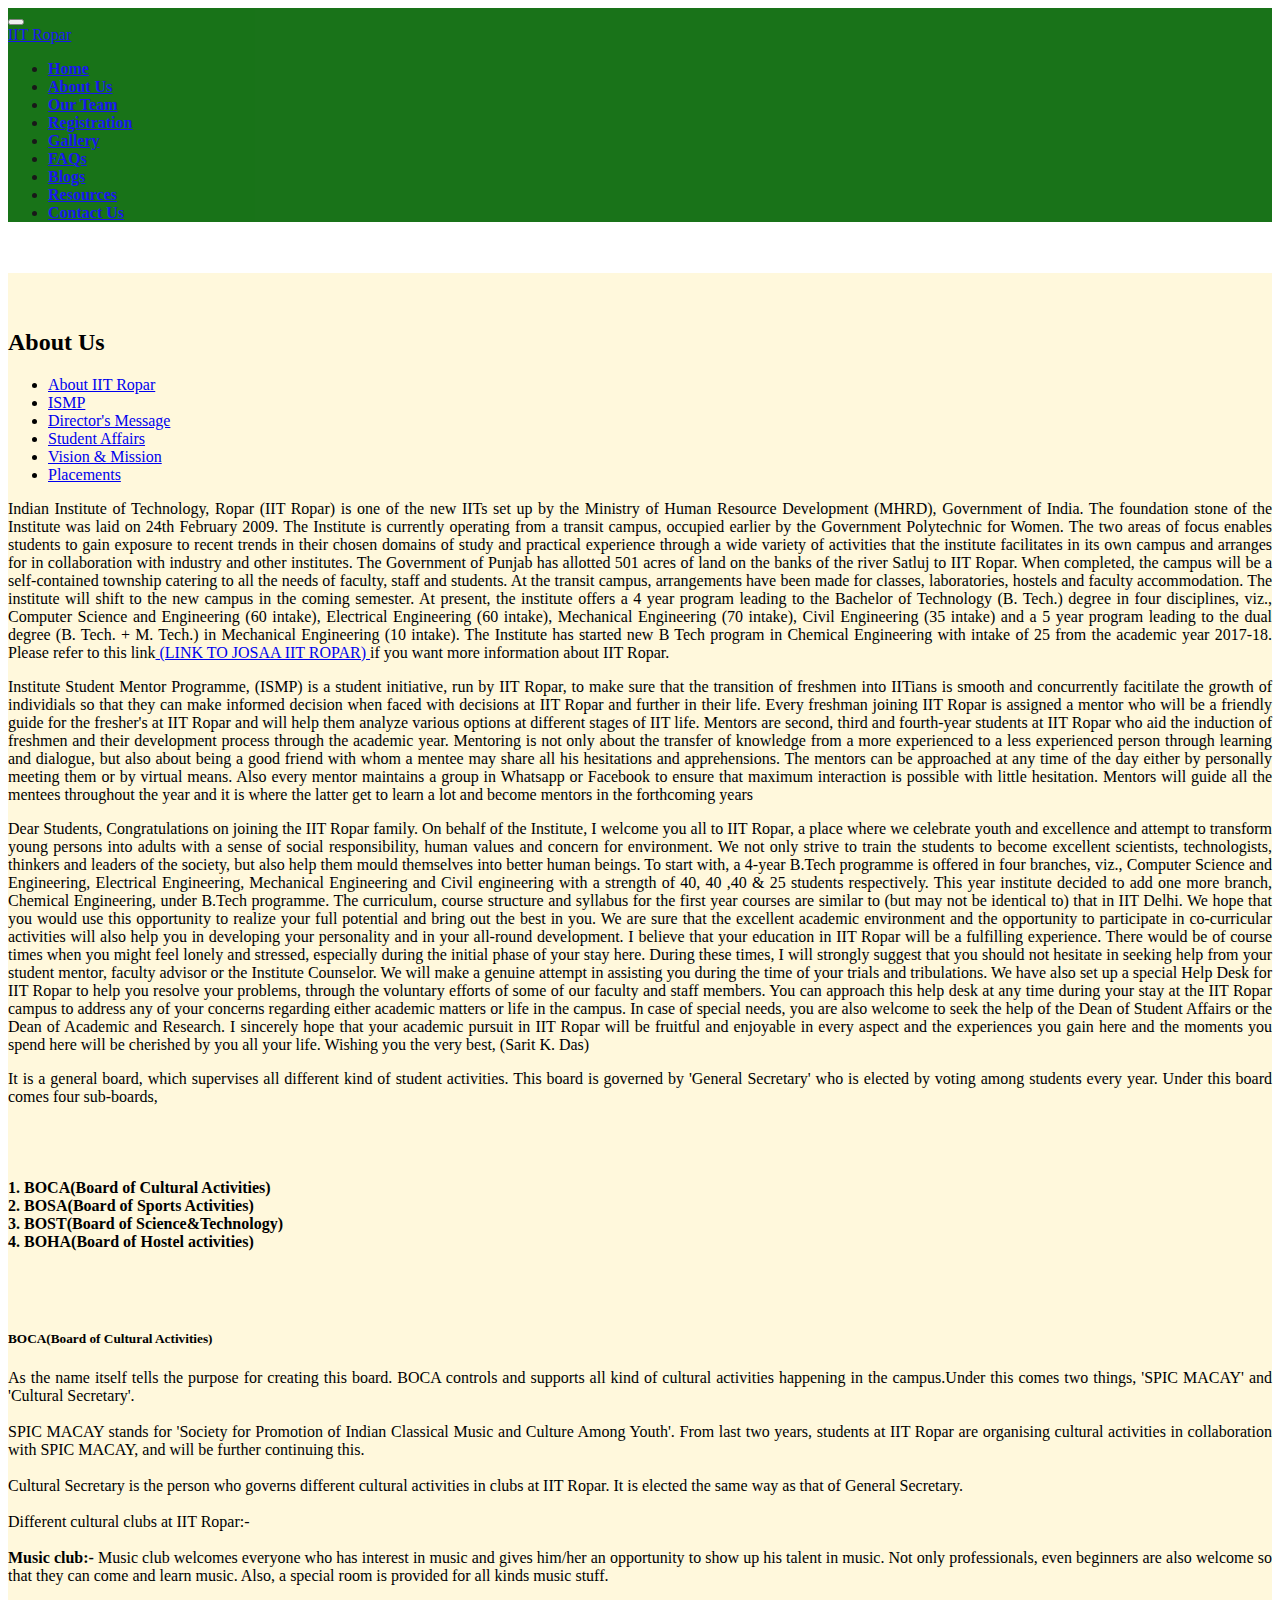
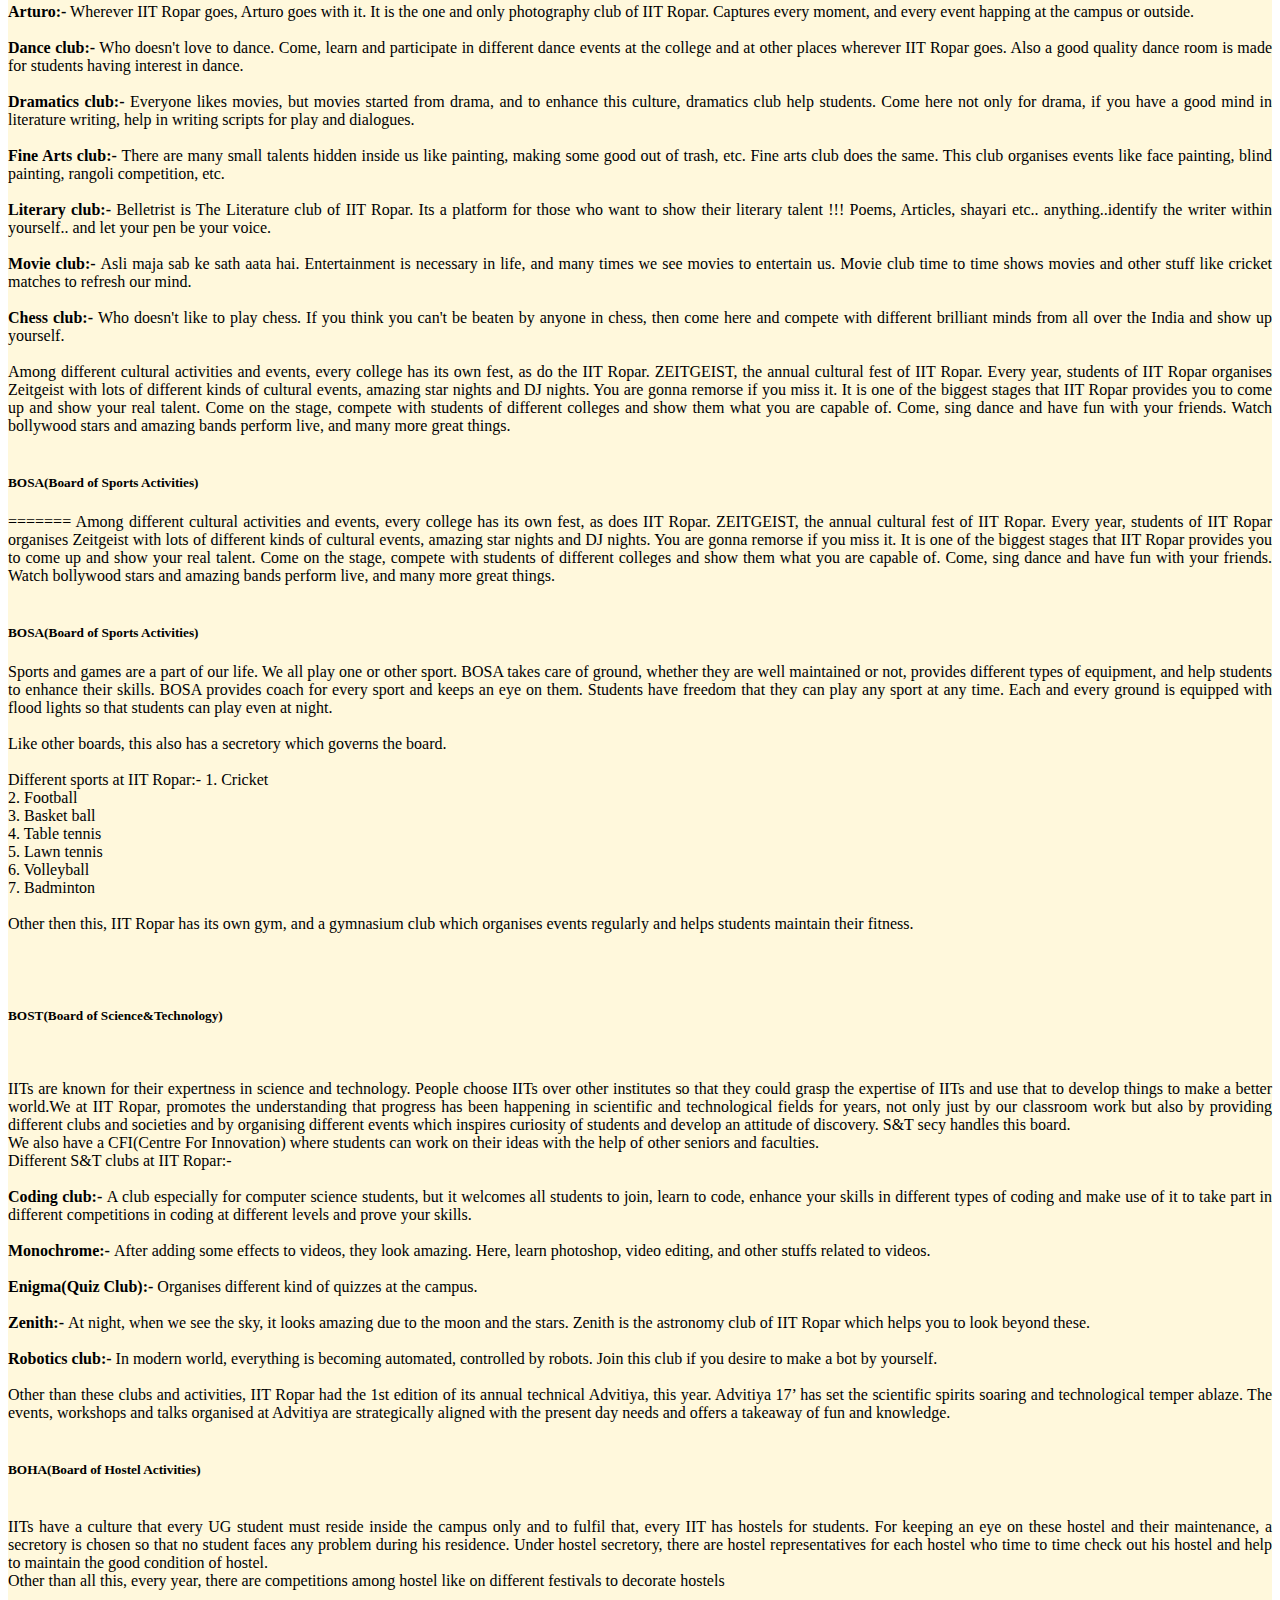
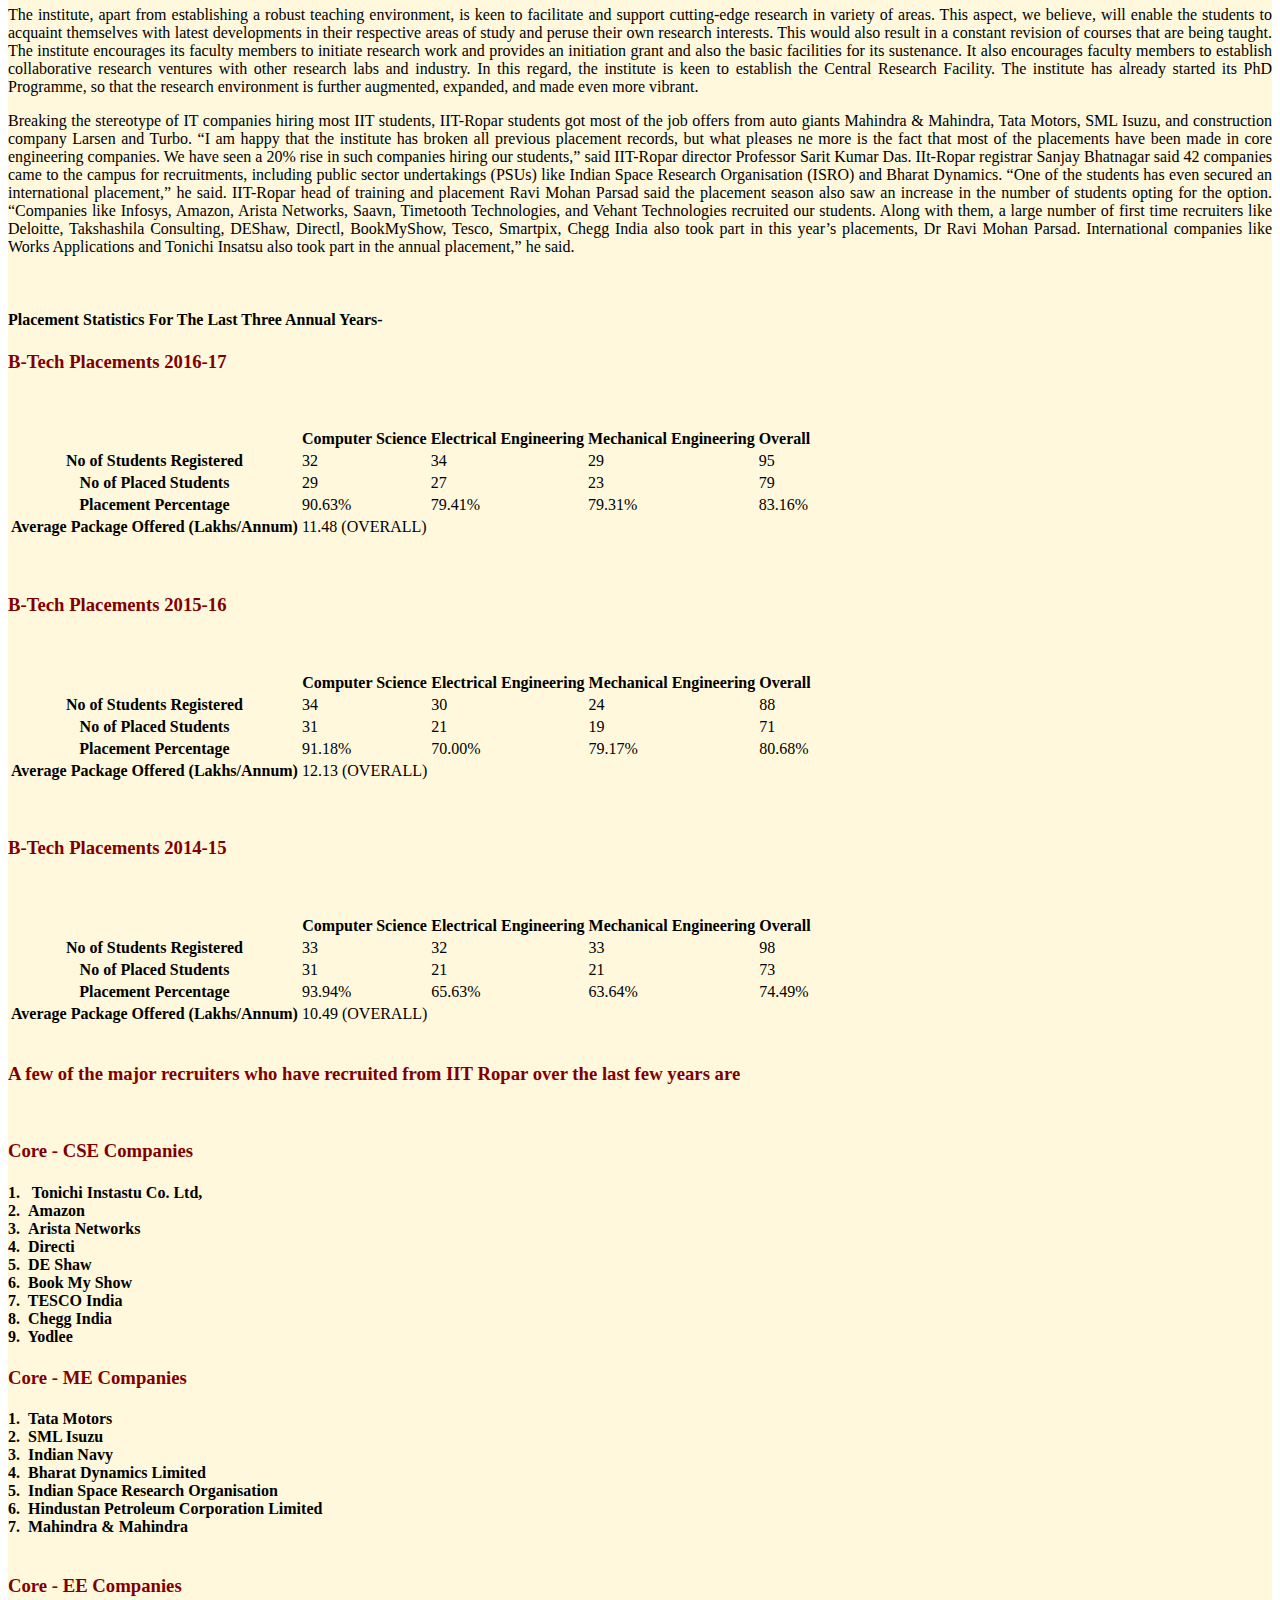
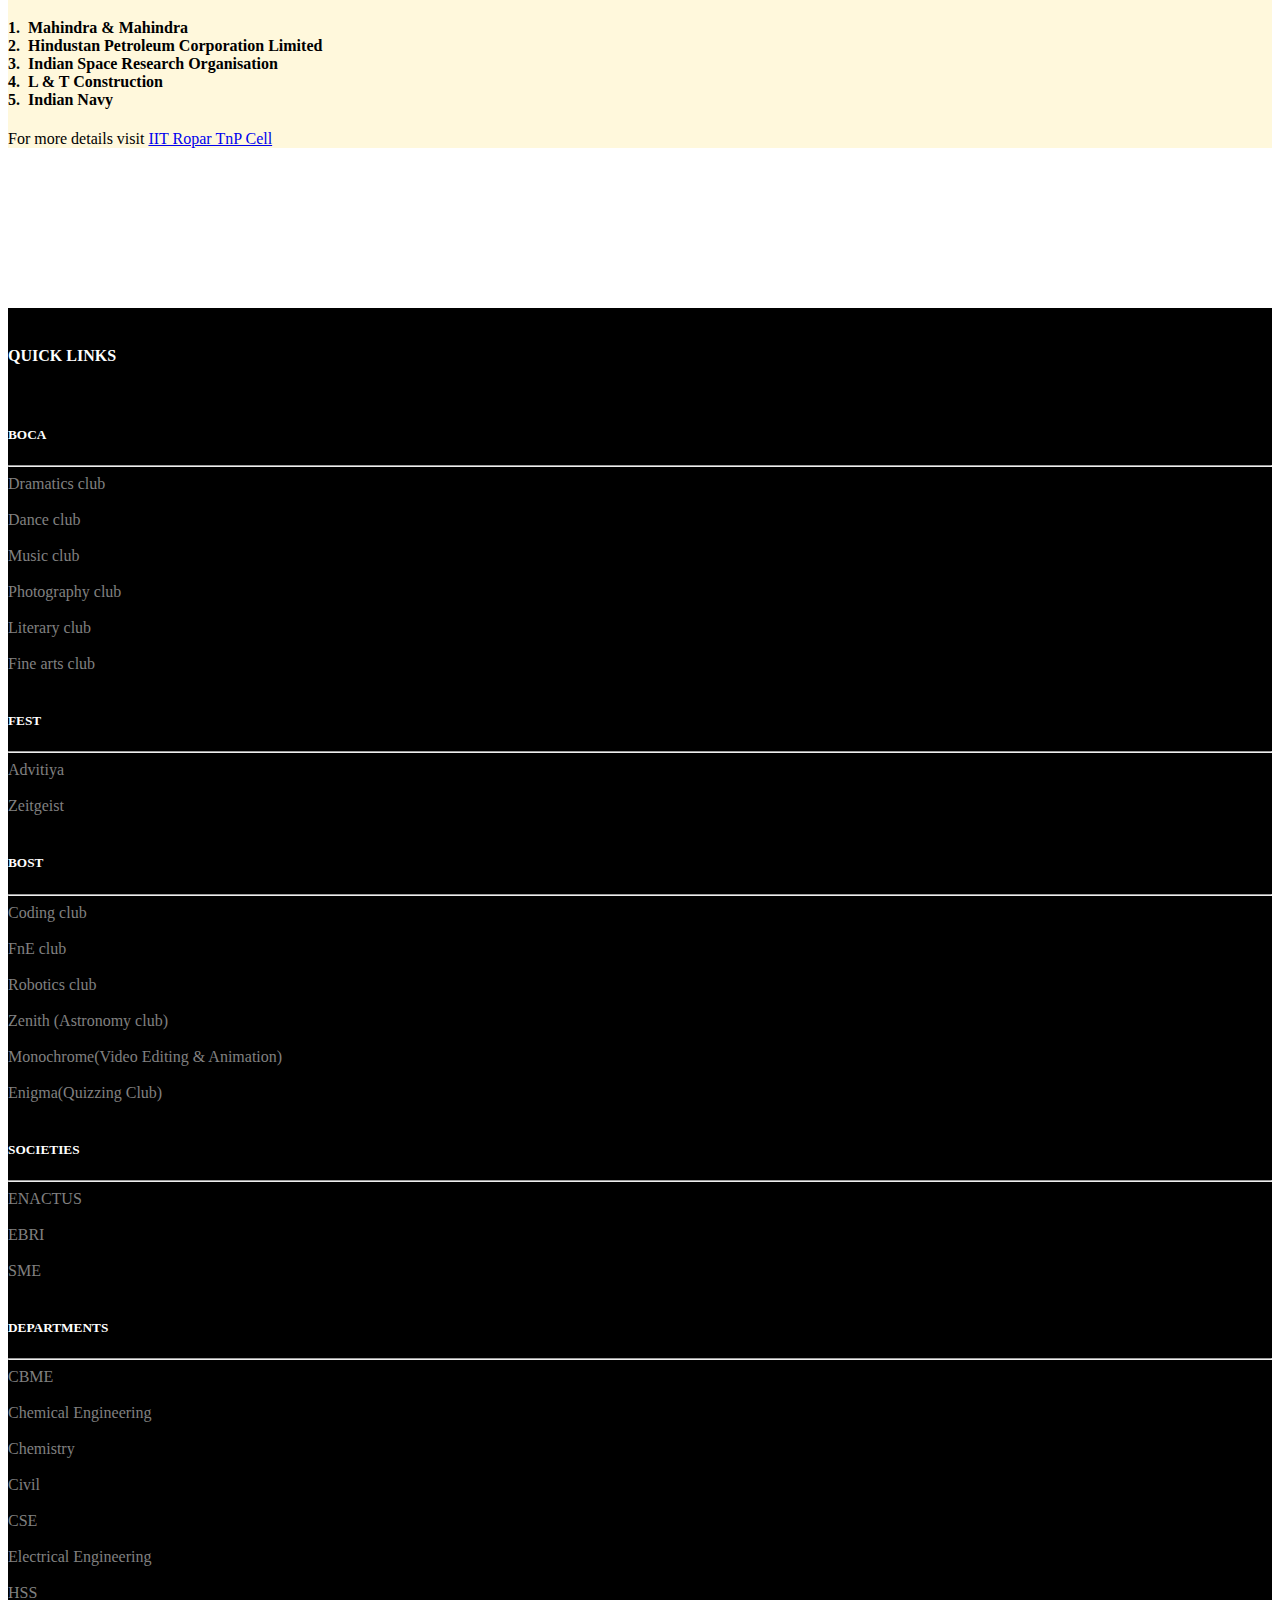
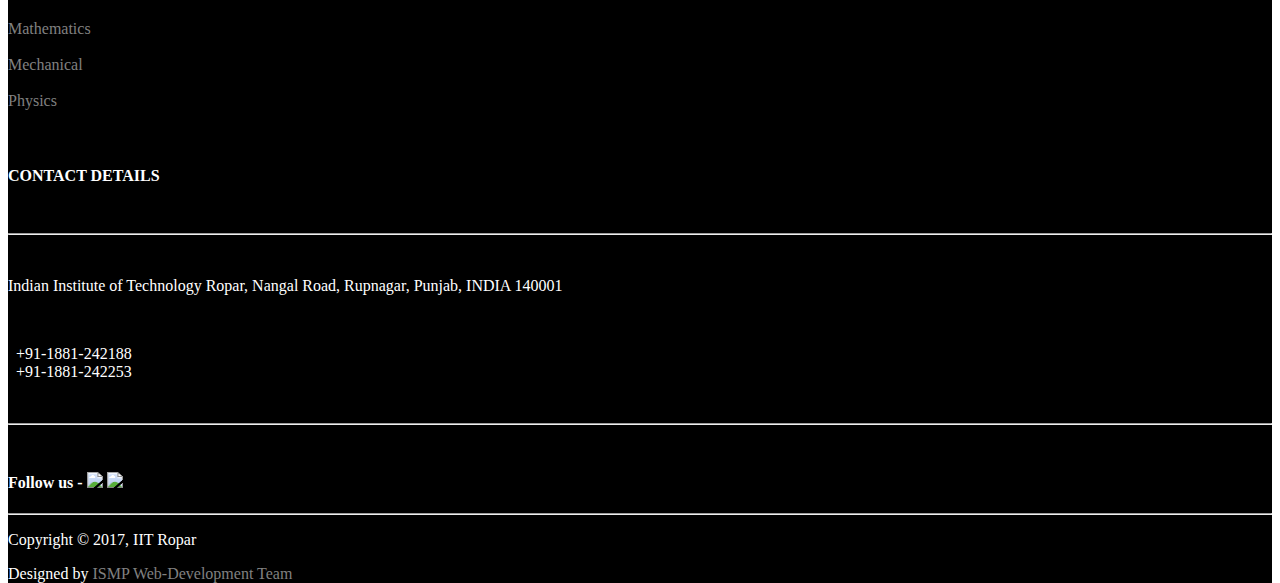
==== commit 711701a6: "fixed some issues" ====
--- a/about.html
+++ b/about.html
@@ -84,14 +84,8 @@
         <div id = 'f1'><p>
             Indian Institute of Technology, Ropar (IIT Ropar) is one of the new IITs set up by the Ministry of Human Resource Development (MHRD), Government of India. The foundation stone of the Institute was laid on 24th February 2009. The Institute is currently operating from a transit campus, occupied earlier by the Government Polytechnic for Women. The two areas of focus enables students to gain exposure to recent trends in their chosen domains of study and practical experience through a wide variety of activities that the institute facilitates in its own campus and arranges for in collaboration with industry and other institutes. The Government of Punjab has allotted 501 acres of land on the banks of the river Satluj to IIT Ropar. When completed, the campus will be a self-contained township catering to all the needs of faculty, staff and students. At the transit campus, arrangements have been made for classes, laboratories, hostels and faculty accommodation. The institute will shift to the new campus in the coming semester. At present, the institute offers a 4 year program leading to the Bachelor of Technology (B. Tech.) degree in four disciplines, viz., Computer Science and Engineering (60 intake), Electrical Engineering (60 intake), Mechanical Engineering (70 intake), Civil Engineering (35 intake)  and a 5 year program leading to the dual degree (B. Tech. + M. Tech.) in Mechanical Engineering (10 intake). The Institute has started new B Tech program in Chemical Engineering with intake of 25 from the academic year 2017-18. Please refer to this link<a href = "http://josaa.nic.in/SeatInfo/root/InstProfile.aspx?instcd=115"> (LINK TO JOSAA IIT ROPAR) </a> if you want more information about IIT Ropar.</p> 
         </div>
-<<<<<<< HEAD
         <div id = 'f2'><p>
             Institute Student Mentor Programme, (ISMP) is a student initiative, run by IIT Ropar, to make sure that the transition of freshmen into IITians is smooth and concurrently facitilate the growth of individials so that they can make informed decision when faced with decisions at IIT Ropar and further in their life. Every freshman joining IIT Ropar is assigned a mentor who will be a friendly guide for the fresher's at IIT Ropar and will help them analyze various options at different stages of IIT life.
-=======
-        <div id = 'f2'>
-            Institute Student Mentor Program, (ISMP) is a student initiative, run by IIT Ropar, to make sure that the transition of freshmen into IITians is smooth and concurrently facitilate the growth of individials so that they can make informed decision when faced with decisions at IIT Ropar and further in their life. Every freshman joining IIT Ropar is assigned a mentor who will be a friendly guide for the fresher's at IIT Ropar and will help them analyze various options at different stages of IIT life.
->>>>>>> d3eaaf20e429df727c0a3ff3929a5cfcb27a6d6b
-
             
             Mentors are second, third and fourth-year students at IIT Ropar who aid the induction of freshmen and their development process through the academic year. Mentoring is not only about the transfer of knowledge from a more experienced to a less experienced person through learning and dialogue, but also about being a good friend with whom a mentee may share all his hesitations and apprehensions.
             The mentors can be approached at any time of the day either by personally meeting them or by virtual means. Also every mentor maintains a group in Whatsapp or Facebook to ensure that maximum interaction is possible with little hesitation. Mentors will guide all the mentees throughout the year and it is where the latter get to learn a lot and become mentors in the forthcoming years</p>
@@ -145,17 +139,10 @@
 
 15. If you are unhappy about experiences associated with the ISMP or any of its policies, you are requested to speak to the MRC Coordinators.
         </div>-->
-<<<<<<< HEAD
         <div id = 'f5'><p>
-            It is a general board, which supervises all different kind of student activities. This board is governed by 'General Secretary' who is being elected by voting among students every year.
-            Under this board comes four sub-boards,
-<br><br></p>
-=======
-        <div id = 'f5'>
             It is a general board, which supervises all different kind of student activities. This board is governed by 'General Secretary' who is elected by voting among students every year.
-Under this board comes four sub-boards,
-<br><br>
->>>>>>> d3eaaf20e429df727c0a3ff3929a5cfcb27a6d6b
+            Under this board comes four sub-boards,</p>
+<br><br>
 <h4>1. BOCA(Board of Cultural Activities)<br>
 2. BOSA(Board of Sports Activities)<br>
 3. BOST(Board of Science&amp;Technology)<br>
@@ -186,15 +173,13 @@
  <br><br>
             <b>Chess club:- </b>Who doesn't like to play chess. If you think you can't be beaten by anyone in chess, then come here and compete with different brilliant minds from all over the India and show up yourself.
 <br><br>
-<<<<<<< HEAD
 Among different cultural activities and events, every college has its own fest, as do the IIT Ropar. ZEITGEIST, the annual cultural fest of IIT Ropar. Every year, students of IIT Ropar organises Zeitgeist with lots of different kinds of cultural events, amazing star nights and DJ nights. You are gonna remorse if you miss it. It is one of the biggest stages that IIT Ropar provides you to come up and show your real talent. Come on the stage, compete with students of different colleges and show them what you are capable of. Come, sing dance and have fun with your friends. Watch bollywood stars and amazing bands perform live, and many more great things.
 <br><br></p>
             <h5><b>BOSA(Board of Sports Activities)</b></h5><p>
 =======
 Among different cultural activities and events, every college has its own fest, as does IIT Ropar. ZEITGEIST, the annual cultural fest of IIT Ropar. Every year, students of IIT Ropar organises Zeitgeist with lots of different kinds of cultural events, amazing star nights and DJ nights. You are gonna remorse if you miss it. It is one of the biggest stages that IIT Ropar provides you to come up and show your real talent. Come on the stage, compete with students of different colleges and show them what you are capable of. Come, sing dance and have fun with your friends. Watch bollywood stars and amazing bands perform live, and many more great things.
 <br><br>
-            <h5><b>BOSA(Board of Sports Activities)</b></h5>
->>>>>>> d3eaaf20e429df727c0a3ff3929a5cfcb27a6d6b
+            <h5><b>BOSA(Board of Sports Activities)</b></h5><p>
 Sports and games are a part of our life. We all play one or other sport. BOSA takes care of ground, whether they are well maintained or not, provides different types of equipment, and help students to enhance their skills. BOSA provides coach for every sport and keeps an eye on them. Students have freedom that they can play any sport at any time. Each and every ground is equipped with flood lights so that students can play even at night.
 <br><br>
 Like other boards, this also has a secretory which governs the board.
@@ -236,15 +221,13 @@
 <br>
 Other than all this, every year, there are competitions among hostel like on different festivals to decorate hostels</p>
         </div>
-        <div id = 'f6'><p>
-                The institute, apart from establishing a robust teaching environment, is keen to facilitate and support cutting-edge research in variety of areas. This aspect, we believe, will enable the students to acquaint themselves with latest developments in their respective areas of study and peruse their own research interests. This would also result in a constant revision of courses that are being taught. The institute encourages its faculty members to initiate research work and provides an initiation grant and also the basic facilities for its sustenance. It also encourages faculty members to establish collaborative research ventures with other research labs and industry. In this regard, the institute is keen to establish the Central Research Facility. The institute has already started its PhD Programme, so that the research environment is further augmented, expanded, and made even more vibrant.</p>
+        <div id = 'f6'><p>The institute, apart from establishing a robust teaching environment, is keen to facilitate and support cutting-edge research in variety of areas. This aspect, we believe, will enable the students to acquaint themselves with latest developments in their respective areas of study and peruse their own research interests. This would also result in a constant revision of courses that are being taught. The institute encourages its faculty members to initiate research work and provides an initiation grant and also the basic facilities for its sustenance. It also encourages faculty members to establish collaborative research ventures with other research labs and industry. In this regard, the institute is keen to establish the Central Research Facility. The institute has already started its PhD Programme, so that the research environment is further augmented, expanded, and made even more vibrant.</p>
             </div>
         <div id="f7">
             <p>Breaking the stereotype of IT companies hiring most IIT students, IIT-Ropar students got most of the job offers from auto giants Mahindra & Mahindra, Tata Motors, SML Isuzu, and construction company Larsen and Turbo. “I am happy that the institute has broken all previous placement records, but what pleases ne more is the fact that most of the placements have been made in core engineering companies. We have seen a 20% rise in such companies hiring our students,” said IIT-Ropar director Professor Sarit Kumar Das. IIt-Ropar registrar Sanjay Bhatnagar said 42 companies came to the campus for recruitments, including public sector undertakings (PSUs) like Indian Space Research Organisation (ISRO) and Bharat Dynamics. “One of the students has even secured an international placement,” he said.
 
 IIT-Ropar head of training and placement Ravi Mohan Parsad said the placement season also saw an increase in the number of students opting for the option. “Companies like Infosys, Amazon, Arista Networks, Saavn, Timetooth Technologies, and Vehant Technologies recruited our students. Along with them, a large number of first time recruiters like Deloitte, Takshashila Consulting, DEShaw, Directl, BookMyShow, Tesco, Smartpix, Chegg India also took part in this year’s placements, Dr Ravi Mohan Parsad. International companies like Works Applications and Tonichi Insatsu also took part in the annual placement,” he said.</p><br>
             <h4>Placement Statistics For The Last Three Annual Years-</h4>
-            
             
                 <h3 class="text-center">B-Tech Placements 2016-17</h3>
                 
@@ -408,7 +391,7 @@
   5.&nbsp Indian Navy <br></h4>
 </p>
          <p class="text-right">For more details visit <a href="http://www.iitrpr.ac.in/TP/index.php/placement-stats/">IIT Ropar TnP Cell</a></p>
-            
+            </div>
         </div>    
     </div>
     <br><br><br>
--- a/style.css
+++ b/style.css
@@ -133,7 +133,6 @@
 .headings{
     text-align: center;
 }
-<<<<<<< HEAD
 p{
     text-align: justify;
 }
@@ -156,4 +155,3 @@
     background-repeat:   no-repeat;
     background-size:     cover;
 }
->>>>>>> d3eaaf20e429df727c0a3ff3929a5cfcb27a6d6b
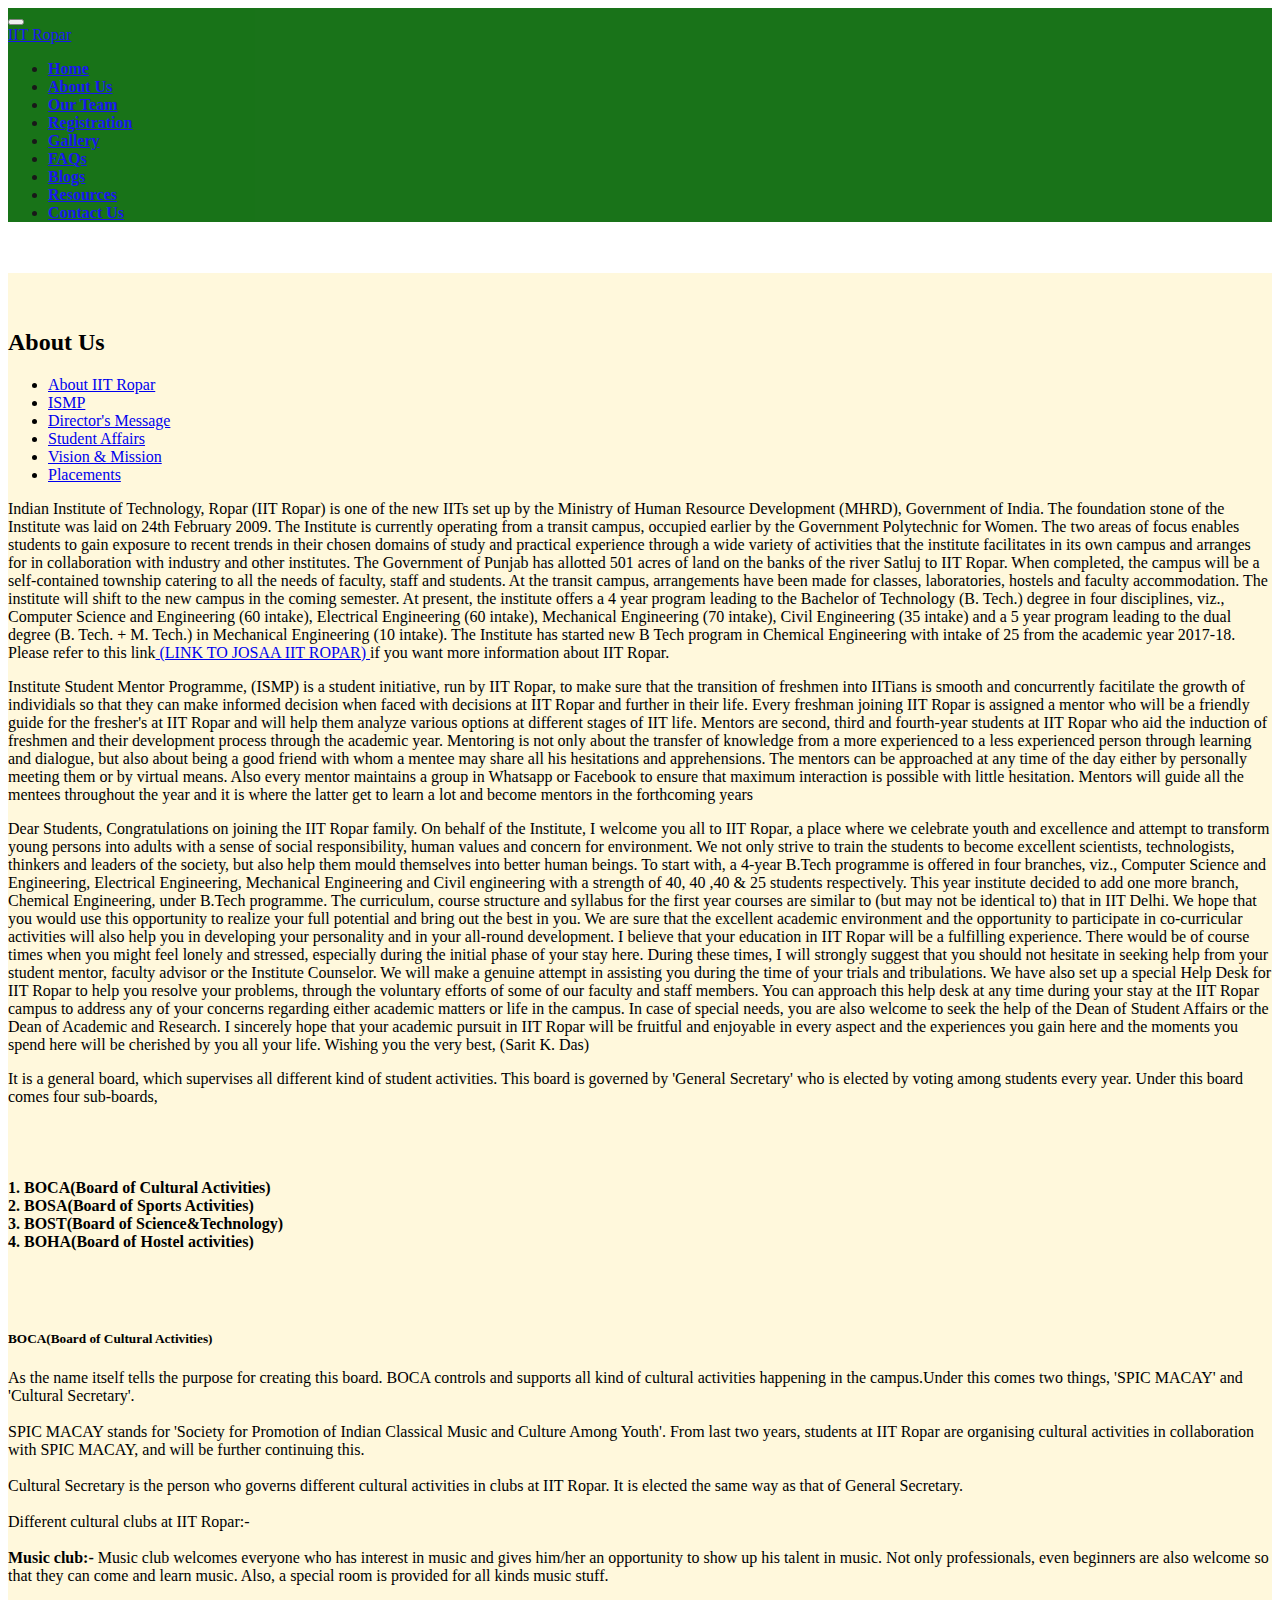
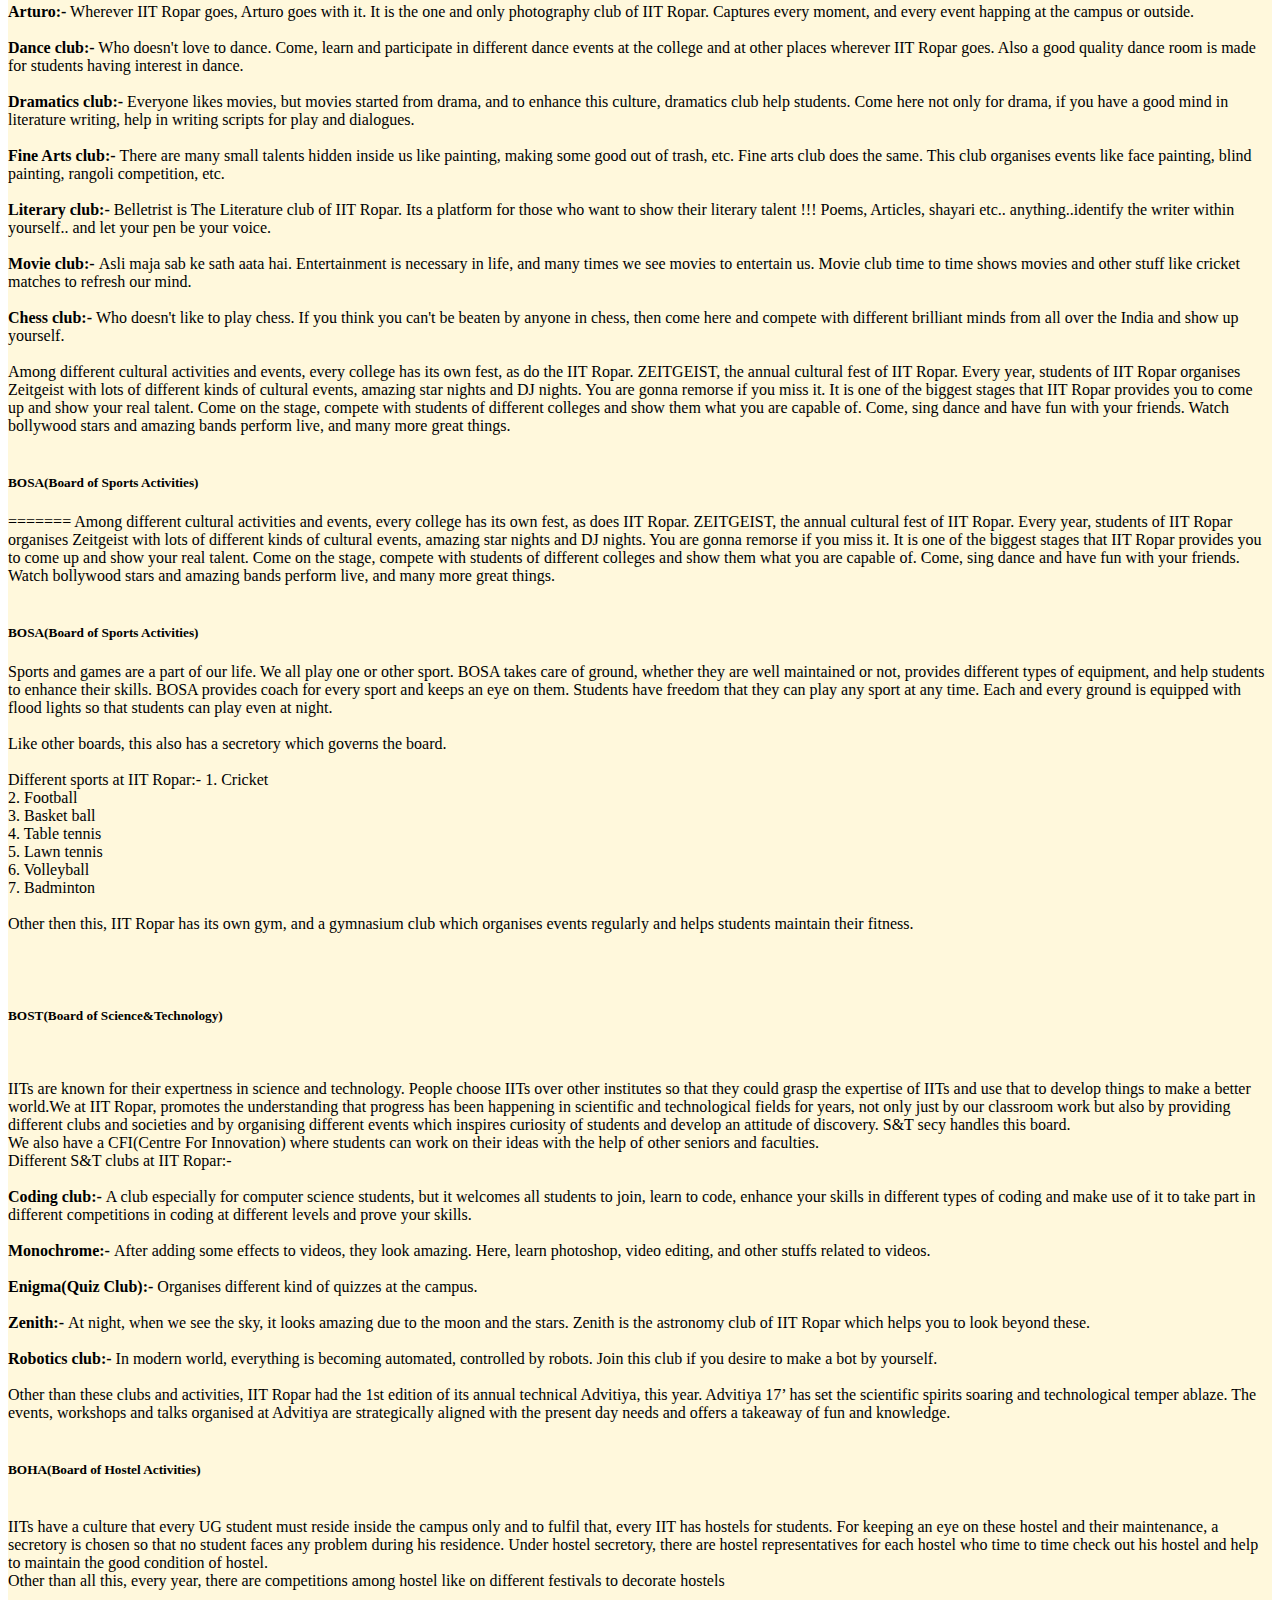
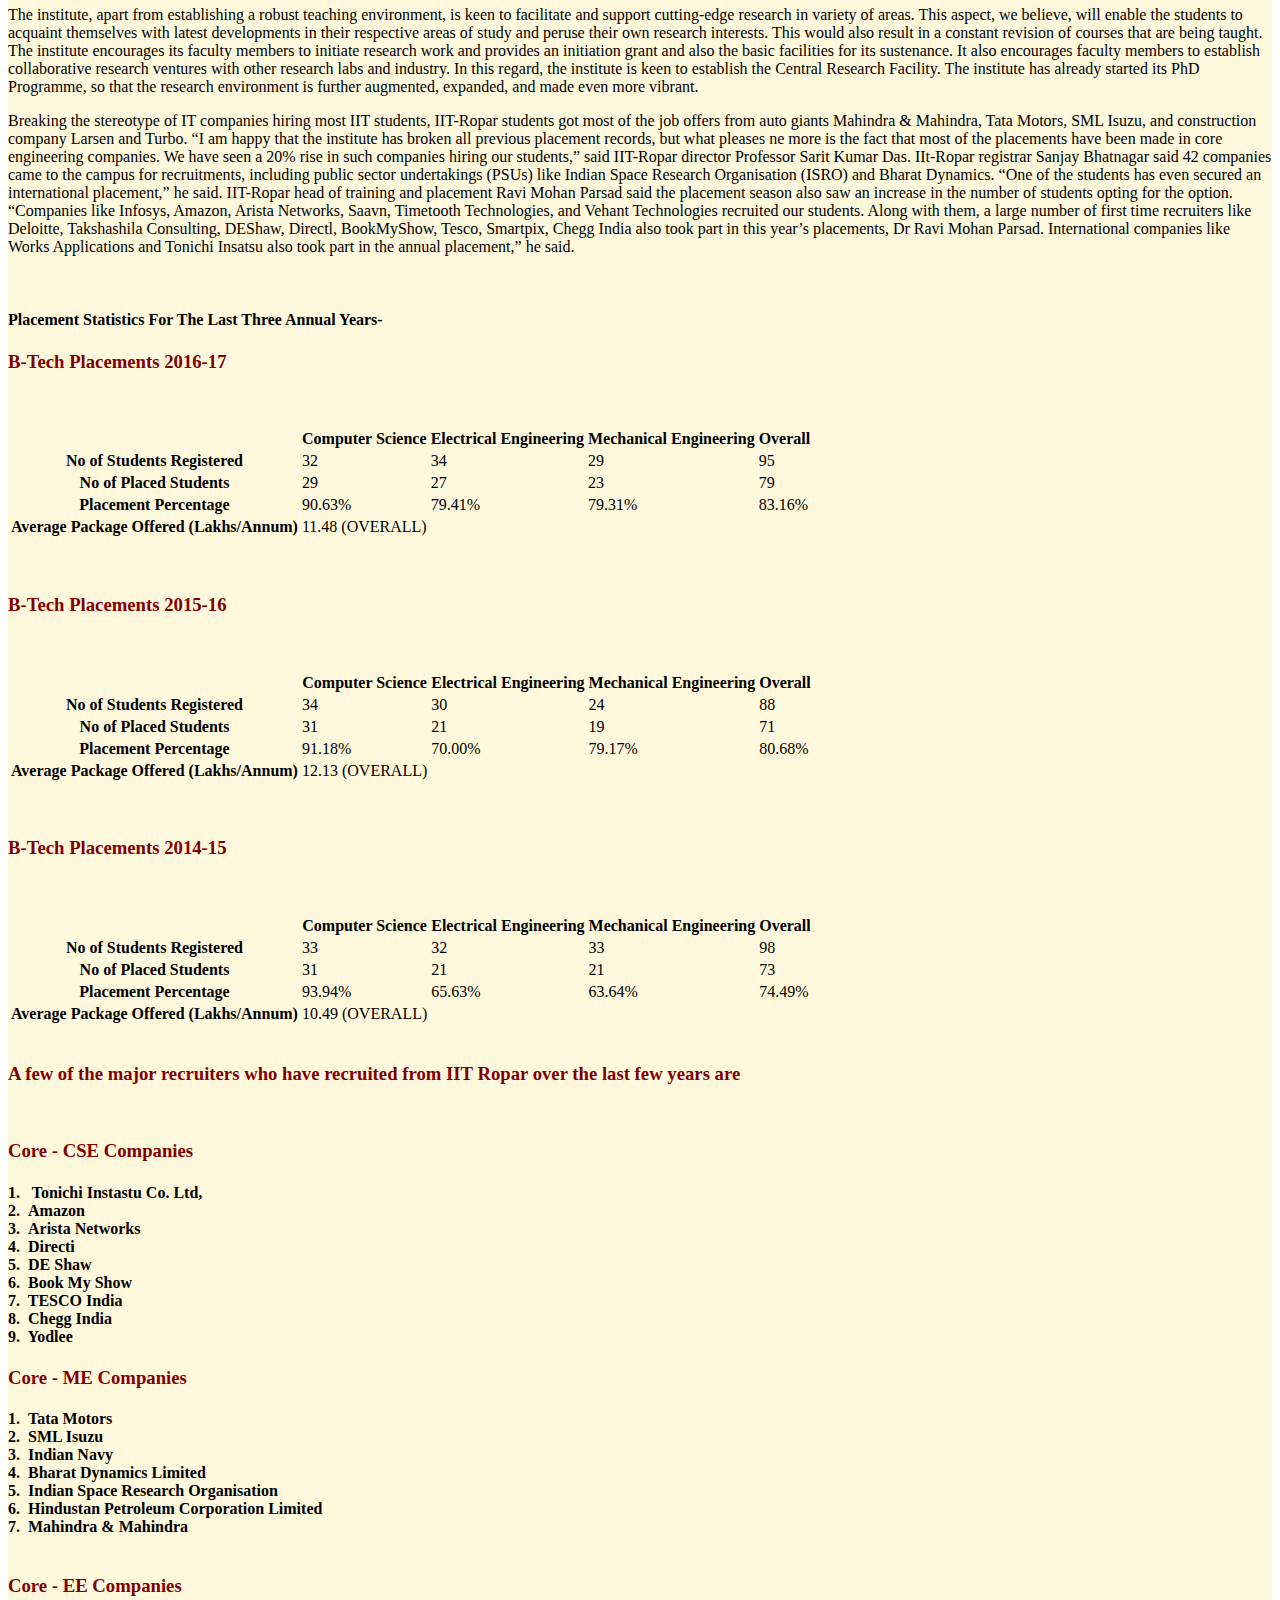
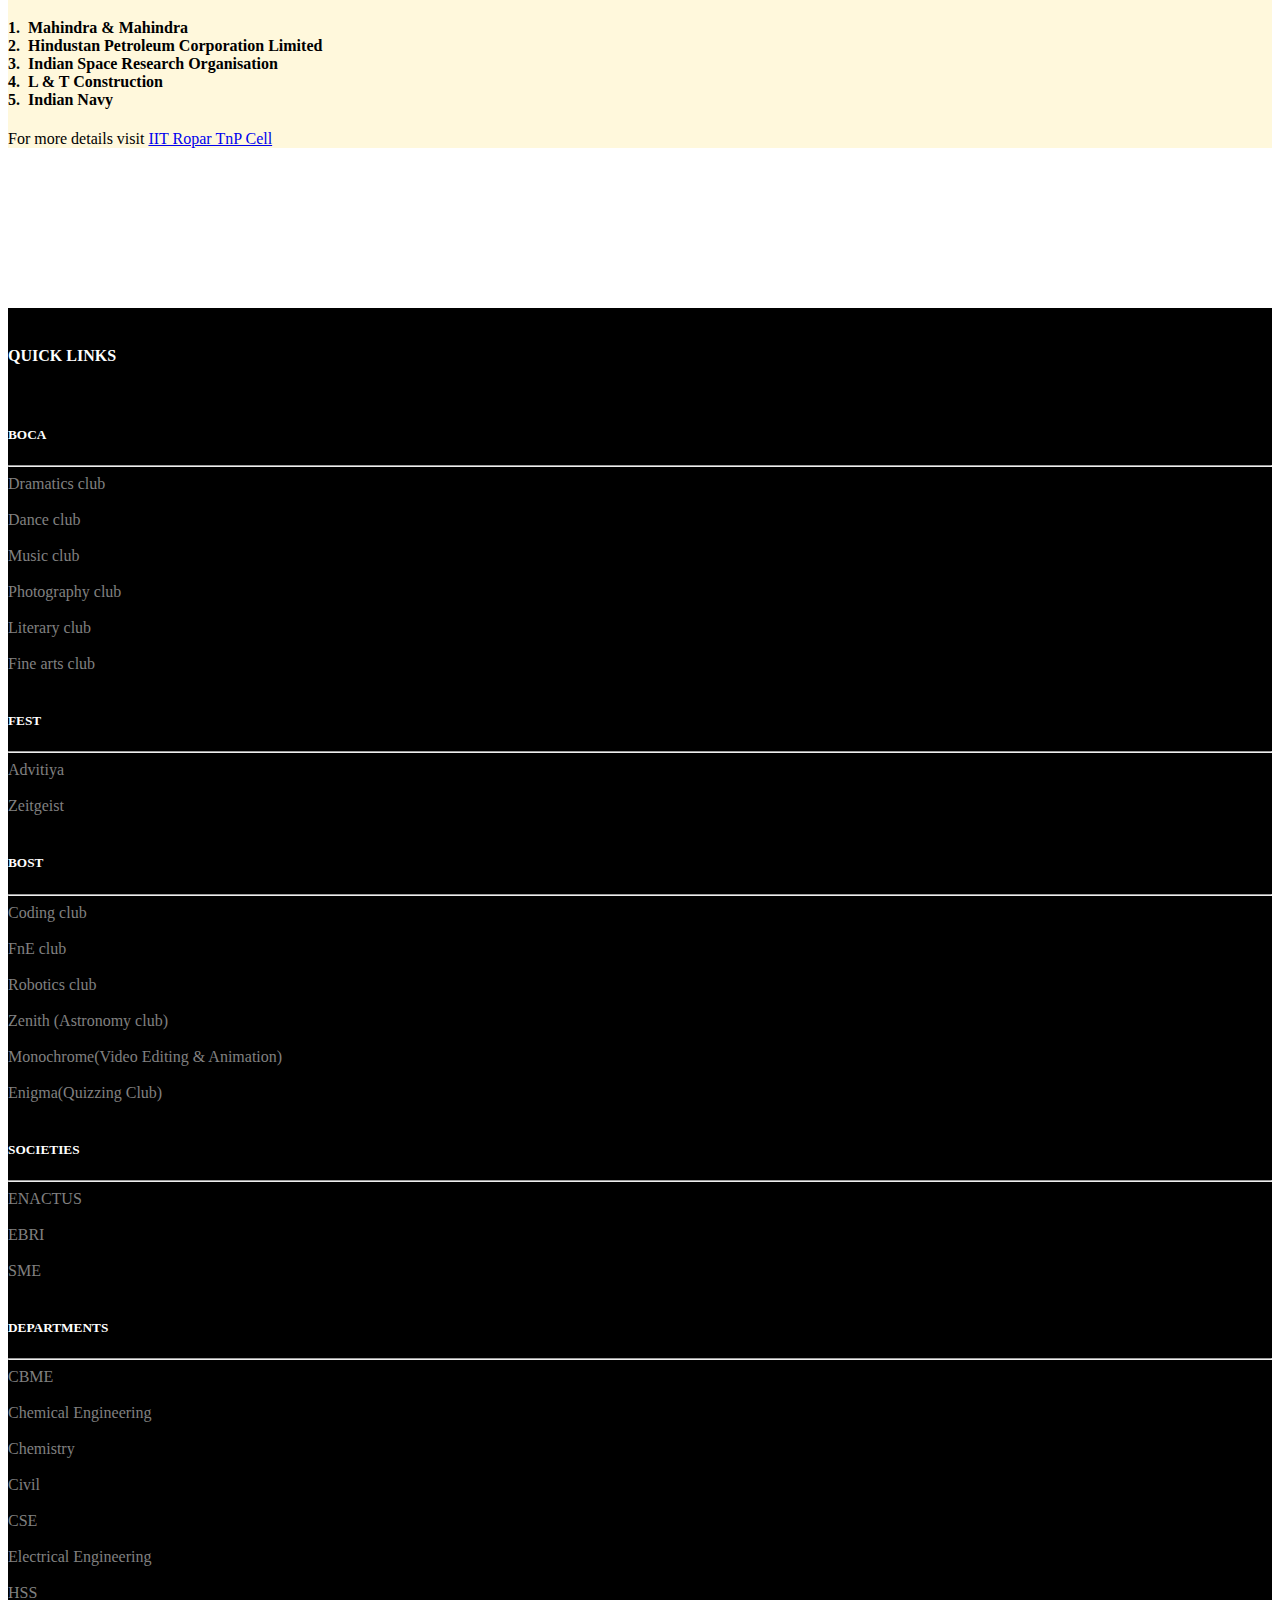
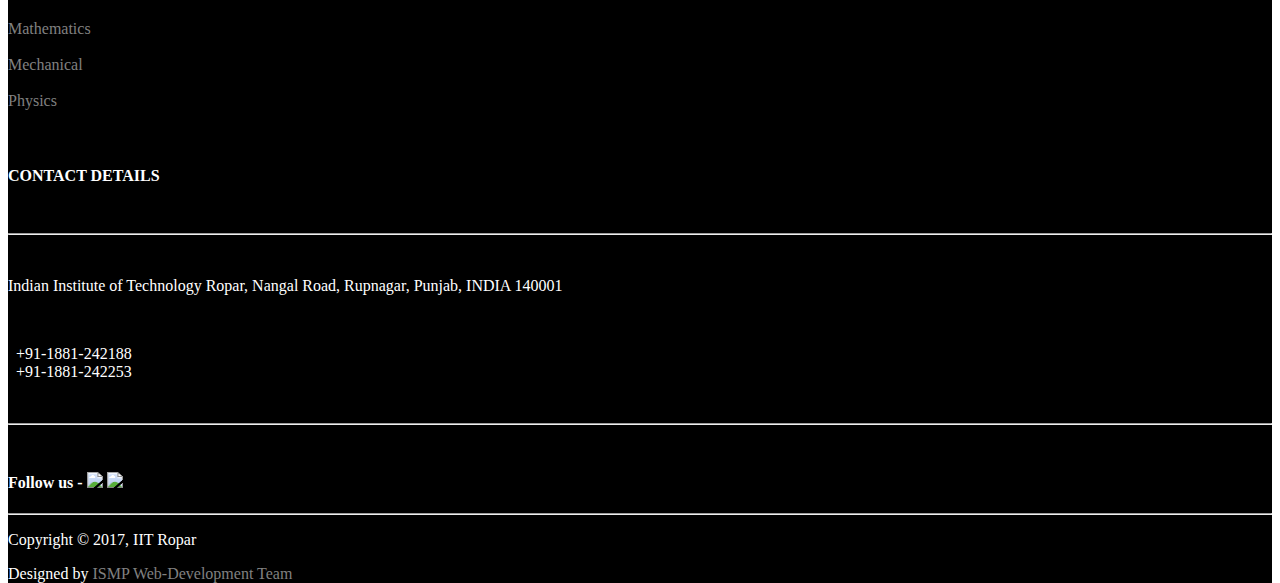
==== commit 3548e06b: "fixed issues" ====
--- a/about.html
+++ b/about.html
@@ -81,17 +81,17 @@
             <li><a href = "#f6">Vision &amp; Mission</a></li>
             <li><a href = "#f7">Placements</a></li>
         </ul>
-        <div id = 'f1'><p>
+        <div id = 'f1'><p class = "text-justify">
             Indian Institute of Technology, Ropar (IIT Ropar) is one of the new IITs set up by the Ministry of Human Resource Development (MHRD), Government of India. The foundation stone of the Institute was laid on 24th February 2009. The Institute is currently operating from a transit campus, occupied earlier by the Government Polytechnic for Women. The two areas of focus enables students to gain exposure to recent trends in their chosen domains of study and practical experience through a wide variety of activities that the institute facilitates in its own campus and arranges for in collaboration with industry and other institutes. The Government of Punjab has allotted 501 acres of land on the banks of the river Satluj to IIT Ropar. When completed, the campus will be a self-contained township catering to all the needs of faculty, staff and students. At the transit campus, arrangements have been made for classes, laboratories, hostels and faculty accommodation. The institute will shift to the new campus in the coming semester. At present, the institute offers a 4 year program leading to the Bachelor of Technology (B. Tech.) degree in four disciplines, viz., Computer Science and Engineering (60 intake), Electrical Engineering (60 intake), Mechanical Engineering (70 intake), Civil Engineering (35 intake)  and a 5 year program leading to the dual degree (B. Tech. + M. Tech.) in Mechanical Engineering (10 intake). The Institute has started new B Tech program in Chemical Engineering with intake of 25 from the academic year 2017-18. Please refer to this link<a href = "http://josaa.nic.in/SeatInfo/root/InstProfile.aspx?instcd=115"> (LINK TO JOSAA IIT ROPAR) </a> if you want more information about IIT Ropar.</p> 
         </div>
-        <div id = 'f2'><p>
+        <div id = 'f2'><p class = "text-justify">
             Institute Student Mentor Programme, (ISMP) is a student initiative, run by IIT Ropar, to make sure that the transition of freshmen into IITians is smooth and concurrently facitilate the growth of individials so that they can make informed decision when faced with decisions at IIT Ropar and further in their life. Every freshman joining IIT Ropar is assigned a mentor who will be a friendly guide for the fresher's at IIT Ropar and will help them analyze various options at different stages of IIT life.
             
             Mentors are second, third and fourth-year students at IIT Ropar who aid the induction of freshmen and their development process through the academic year. Mentoring is not only about the transfer of knowledge from a more experienced to a less experienced person through learning and dialogue, but also about being a good friend with whom a mentee may share all his hesitations and apprehensions.
             The mentors can be approached at any time of the day either by personally meeting them or by virtual means. Also every mentor maintains a group in Whatsapp or Facebook to ensure that maximum interaction is possible with little hesitation. Mentors will guide all the mentees throughout the year and it is where the latter get to learn a lot and become mentors in the forthcoming years</p>
 
         </div>
-        <div id = 'f3'><p>
+        <div id = 'f3'><p class = "text-justify">
         Dear Students, 
             Congratulations on joining the IIT Ropar family. On behalf of the Institute, I welcome you all to IIT Ropar, a place where we celebrate youth and excellence and attempt to transform young persons into adults with a sense of social responsibility, human values and concern for environment. We not only strive to train the students to become excellent scientists, technologists, thinkers and leaders of the society, but also help them mould themselves into better human beings. To start with, a 4-year B.Tech programme is offered in four branches, viz., Computer Science and Engineering, Electrical Engineering, Mechanical Engineering and Civil engineering with a strength of 40, 40 ,40 & 25 students respectively. This year institute decided to add one more branch, Chemical Engineering, under B.Tech programme. The curriculum, course structure and syllabus for the first year courses are similar to (but may not be identical to) that in IIT Delhi. We hope that you would use this opportunity to realize your full potential and bring out the best in you. We are sure that the excellent academic environment and the opportunity to participate in co-curricular activities will also help you in developing your personality and in your all-round development. I believe that your education in IIT Ropar will be a fulfilling experience. There would be of course times when you might feel lonely and stressed, especially during the initial phase of your stay here. During these times, I will strongly suggest that you should not hesitate in seeking help from your student mentor, faculty advisor or the Institute Counselor. We will make a genuine attempt in assisting you during the time of your trials and tribulations. We have also set up a special Help Desk for IIT Ropar to help you resolve your problems, through the voluntary efforts of some of our faculty and staff members. You can approach this help desk at any time during your stay at the IIT Ropar campus to address any of your concerns regarding either academic matters or life in the campus. In case of special needs, you are also welcome to seek the help of the Dean of Student Affairs or the Dean of Academic and Research. I sincerely hope that your academic pursuit in IIT Ropar will be fruitful and enjoyable in every aspect and the experiences you gain here and the moments you spend here will be cherished by you all your life. Wishing you the very best, (Sarit K. Das)</p></div>
         <!--<div id = 'f4'>
@@ -139,7 +139,7 @@
 
 15. If you are unhappy about experiences associated with the ISMP or any of its policies, you are requested to speak to the MRC Coordinators.
         </div>-->
-        <div id = 'f5'><p>
+        <div id = 'f5'><p class = "text-justify">
             It is a general board, which supervises all different kind of student activities. This board is governed by 'General Secretary' who is elected by voting among students every year.
             Under this board comes four sub-boards,</p>
 <br><br>
@@ -148,7 +148,7 @@
 3. BOST(Board of Science&amp;Technology)<br>
     4. BOHA(Board of Hostel activities)<br></h4>
 <br><br>
-<h5><b>BOCA(Board of Cultural Activities)</b></h5><p>
+<h5><b>BOCA(Board of Cultural Activities)</b></h5><p class = "text-justify">
 As the name itself tells the purpose for creating this board. BOCA controls and supports all kind of cultural activities happening in the campus.Under this comes two things, 'SPIC MACAY' and 'Cultural Secretary'.
 <br><br>
 SPIC MACAY stands for 'Society for Promotion of Indian Classical Music and Culture Among Youth'. From last two years, students at IIT Ropar are organising cultural activities in collaboration with SPIC MACAY, and will be further continuing this.
@@ -175,11 +175,11 @@
 <br><br>
 Among different cultural activities and events, every college has its own fest, as do the IIT Ropar. ZEITGEIST, the annual cultural fest of IIT Ropar. Every year, students of IIT Ropar organises Zeitgeist with lots of different kinds of cultural events, amazing star nights and DJ nights. You are gonna remorse if you miss it. It is one of the biggest stages that IIT Ropar provides you to come up and show your real talent. Come on the stage, compete with students of different colleges and show them what you are capable of. Come, sing dance and have fun with your friends. Watch bollywood stars and amazing bands perform live, and many more great things.
 <br><br></p>
-            <h5><b>BOSA(Board of Sports Activities)</b></h5><p>
+            <h5><b>BOSA(Board of Sports Activities)</b></h5><p class = "text-justify">
 =======
 Among different cultural activities and events, every college has its own fest, as does IIT Ropar. ZEITGEIST, the annual cultural fest of IIT Ropar. Every year, students of IIT Ropar organises Zeitgeist with lots of different kinds of cultural events, amazing star nights and DJ nights. You are gonna remorse if you miss it. It is one of the biggest stages that IIT Ropar provides you to come up and show your real talent. Come on the stage, compete with students of different colleges and show them what you are capable of. Come, sing dance and have fun with your friends. Watch bollywood stars and amazing bands perform live, and many more great things.
 <br><br>
-            <h5><b>BOSA(Board of Sports Activities)</b></h5><p>
+            <h5><b>BOSA(Board of Sports Activities)</b></h5><p class = "text-justify">
 Sports and games are a part of our life. We all play one or other sport. BOSA takes care of ground, whether they are well maintained or not, provides different types of equipment, and help students to enhance their skills. BOSA provides coach for every sport and keeps an eye on them. Students have freedom that they can play any sport at any time. Each and every ground is equipped with flood lights so that students can play even at night.
 <br><br>
 Like other boards, this also has a secretory which governs the board.
@@ -195,7 +195,7 @@
 <br>
 Other then this, IIT Ropar has its own gym, and a gymnasium club which organises events regularly and helps students maintain their fitness.</p>
 <br><br>
-            <h5><b>BOST(Board of Science&amp;Technology)</b></h5><br><p>
+            <h5><b>BOST(Board of Science&amp;Technology)</b></h5><br><p class = "text-justify">
 IITs are known for their expertness in science and technology. People choose IITs over other institutes so that they could grasp the expertise of IITs and use that to develop things to make a better world.We at IIT Ropar, promotes the understanding that progress has been happening in scientific and technological fields for years, not only just by our classroom work but also by providing different clubs and societies and by organising different events which inspires curiosity of students and develop an attitude of discovery. S&T secy handles this board.
 <br>
 We also have a CFI(Centre For Innovation) where students can work on their ideas with the help of other seniors and faculties.
@@ -216,15 +216,15 @@
 
 <br>
             <br></p>
-<h5><b>BOHA(Board of Hostel Activities)</b></h5><p>
+<h5><b>BOHA(Board of Hostel Activities)</b></h5><p class = "text-justify">
 <br>IITs have a culture that every UG student must reside inside the campus only and to fulfil that, every IIT has hostels for students. For keeping an eye on these hostel and their maintenance, a secretory is chosen so that no student faces any problem during his residence. Under hostel secretory, there are hostel representatives for each hostel who time to time check out his hostel and help to maintain the good condition of hostel.
 <br>
 Other than all this, every year, there are competitions among hostel like on different festivals to decorate hostels</p>
         </div>
-        <div id = 'f6'><p>The institute, apart from establishing a robust teaching environment, is keen to facilitate and support cutting-edge research in variety of areas. This aspect, we believe, will enable the students to acquaint themselves with latest developments in their respective areas of study and peruse their own research interests. This would also result in a constant revision of courses that are being taught. The institute encourages its faculty members to initiate research work and provides an initiation grant and also the basic facilities for its sustenance. It also encourages faculty members to establish collaborative research ventures with other research labs and industry. In this regard, the institute is keen to establish the Central Research Facility. The institute has already started its PhD Programme, so that the research environment is further augmented, expanded, and made even more vibrant.</p>
+        <div id = 'f6'><p class = "text-justify">The institute, apart from establishing a robust teaching environment, is keen to facilitate and support cutting-edge research in variety of areas. This aspect, we believe, will enable the students to acquaint themselves with latest developments in their respective areas of study and peruse their own research interests. This would also result in a constant revision of courses that are being taught. The institute encourages its faculty members to initiate research work and provides an initiation grant and also the basic facilities for its sustenance. It also encourages faculty members to establish collaborative research ventures with other research labs and industry. In this regard, the institute is keen to establish the Central Research Facility. The institute has already started its PhD Programme, so that the research environment is further augmented, expanded, and made even more vibrant.</p>
             </div>
         <div id="f7">
-            <p>Breaking the stereotype of IT companies hiring most IIT students, IIT-Ropar students got most of the job offers from auto giants Mahindra & Mahindra, Tata Motors, SML Isuzu, and construction company Larsen and Turbo. “I am happy that the institute has broken all previous placement records, but what pleases ne more is the fact that most of the placements have been made in core engineering companies. We have seen a 20% rise in such companies hiring our students,” said IIT-Ropar director Professor Sarit Kumar Das. IIt-Ropar registrar Sanjay Bhatnagar said 42 companies came to the campus for recruitments, including public sector undertakings (PSUs) like Indian Space Research Organisation (ISRO) and Bharat Dynamics. “One of the students has even secured an international placement,” he said.
+            <p class = "text-justify">Breaking the stereotype of IT companies hiring most IIT students, IIT-Ropar students got most of the job offers from auto giants Mahindra & Mahindra, Tata Motors, SML Isuzu, and construction company Larsen and Turbo. “I am happy that the institute has broken all previous placement records, but what pleases ne more is the fact that most of the placements have been made in core engineering companies. We have seen a 20% rise in such companies hiring our students,” said IIT-Ropar director Professor Sarit Kumar Das. IIt-Ropar registrar Sanjay Bhatnagar said 42 companies came to the campus for recruitments, including public sector undertakings (PSUs) like Indian Space Research Organisation (ISRO) and Bharat Dynamics. “One of the students has even secured an international placement,” he said.
 
 IIT-Ropar head of training and placement Ravi Mohan Parsad said the placement season also saw an increase in the number of students opting for the option. “Companies like Infosys, Amazon, Arista Networks, Saavn, Timetooth Technologies, and Vehant Technologies recruited our students. Along with them, a large number of first time recruiters like Deloitte, Takshashila Consulting, DEShaw, Directl, BookMyShow, Tesco, Smartpix, Chegg India also took part in this year’s placements, Dr Ravi Mohan Parsad. International companies like Works Applications and Tonichi Insatsu also took part in the annual placement,” he said.</p><br>
             <h4>Placement Statistics For The Last Three Annual Years-</h4>
@@ -363,7 +363,7 @@
           
           <br>
           
-     <p> <h3> A few of the major recruiters who have recruited from IIT Ropar over the last few years are </h3><br>
+     <p class = "text-justify"> <h3> A few of the major recruiters who have recruited from IIT Ropar over the last few years are </h3><br>
 <h3>              
 Core - CSE Companies <br></h3>
   <h4>1. &nbsp Tonichi Instastu Co. Ltd, <br>
@@ -450,9 +450,9 @@
         <br>
         <h4>CONTACT DETAILS</h4>
         <br><hr><br>
-        <p>Indian Institute of Technology Ropar, Nangal Road, Rupnagar, Punjab, INDIA 140001 </p>
+        <p class = "text-justify">Indian Institute of Technology Ropar, Nangal Road, Rupnagar, Punjab, INDIA 140001 </p>
         <br>
-        <p> &nbsp; +91-1881-242188 <br>&nbsp; +91-1881-242253 </p>
+        <p class = "text-justify"> &nbsp; +91-1881-242188 <br>&nbsp; +91-1881-242253 </p>
         <br><hr><br>
         <h4>Follow us - 
             <a href="https://www.facebook.com/iitrpr"><img src="images/fb%20icon.png" width="20%"></a>
--- a/style.css
+++ b/style.css
@@ -133,10 +133,6 @@
 .headings{
     text-align: center;
 }
-p{
-    text-align: justify;
-}
-=======
 
 .jumbotron{
     background-color: darkslateblue;
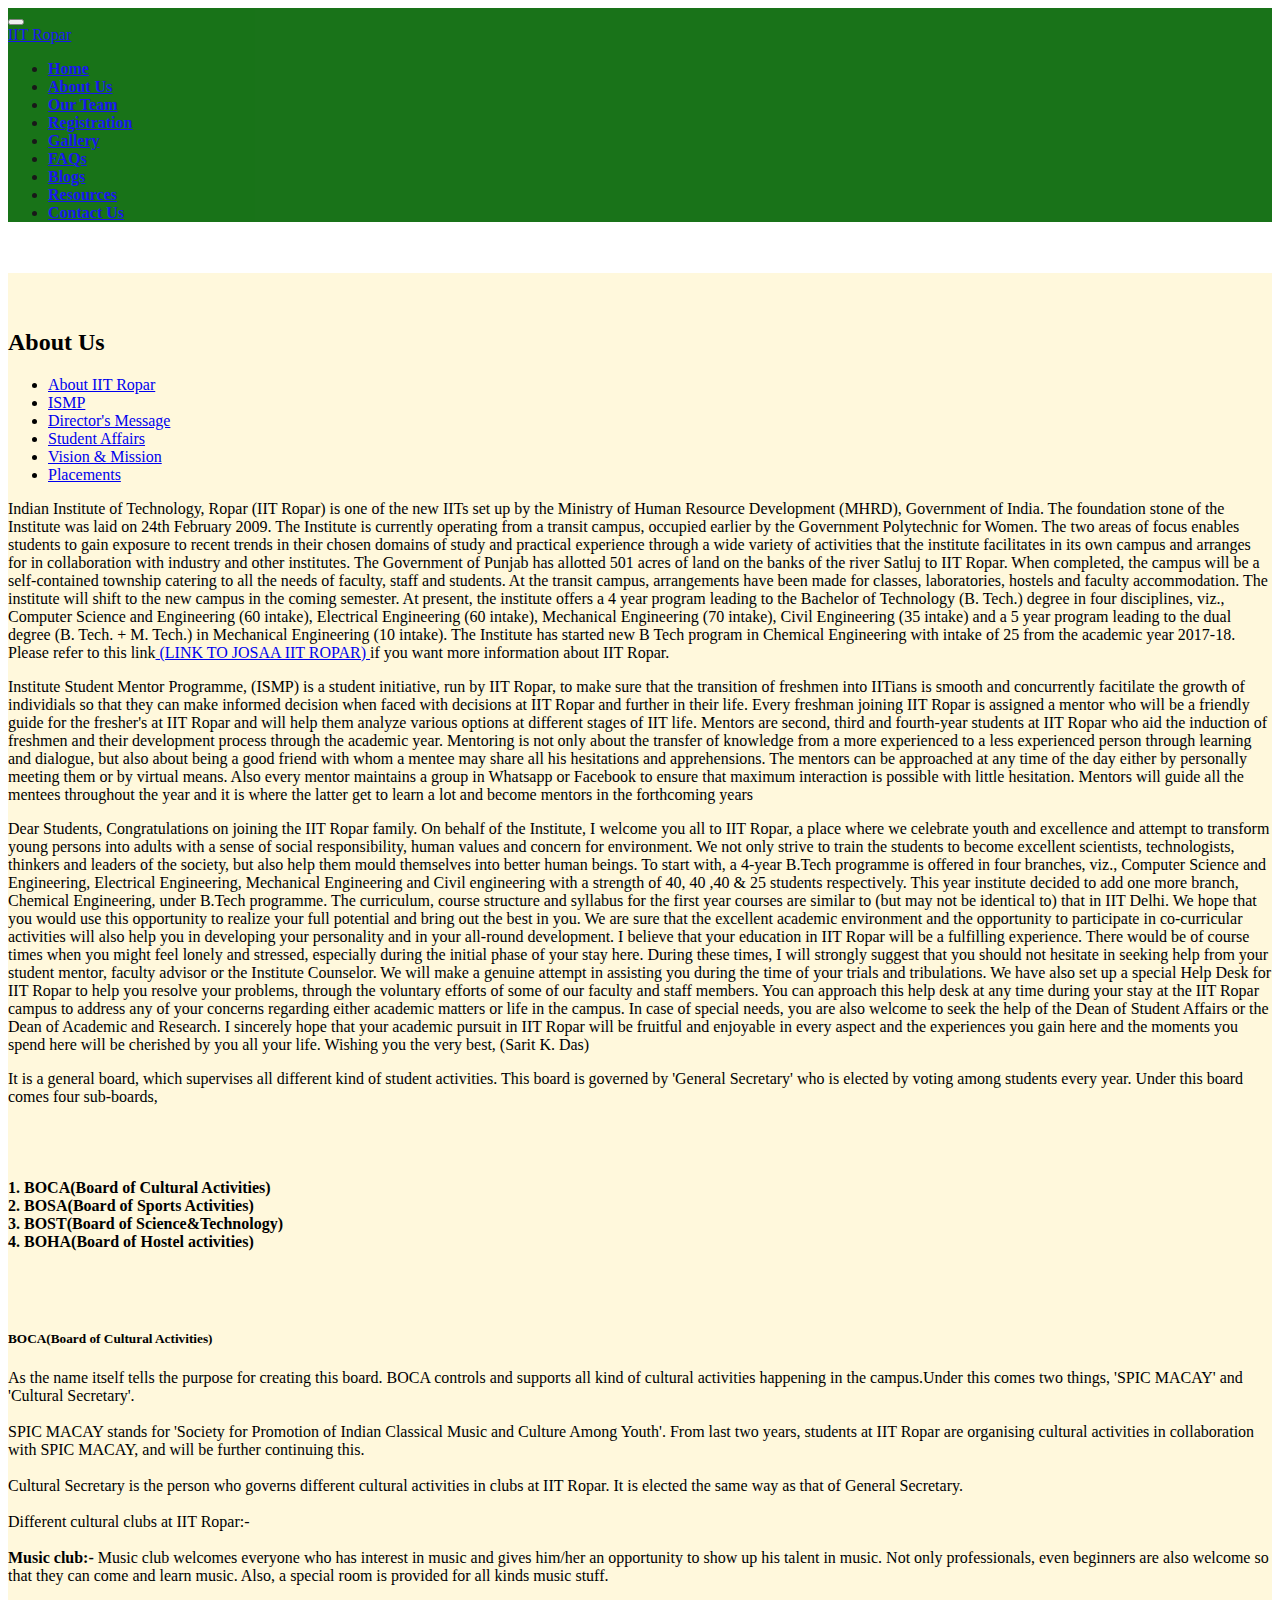
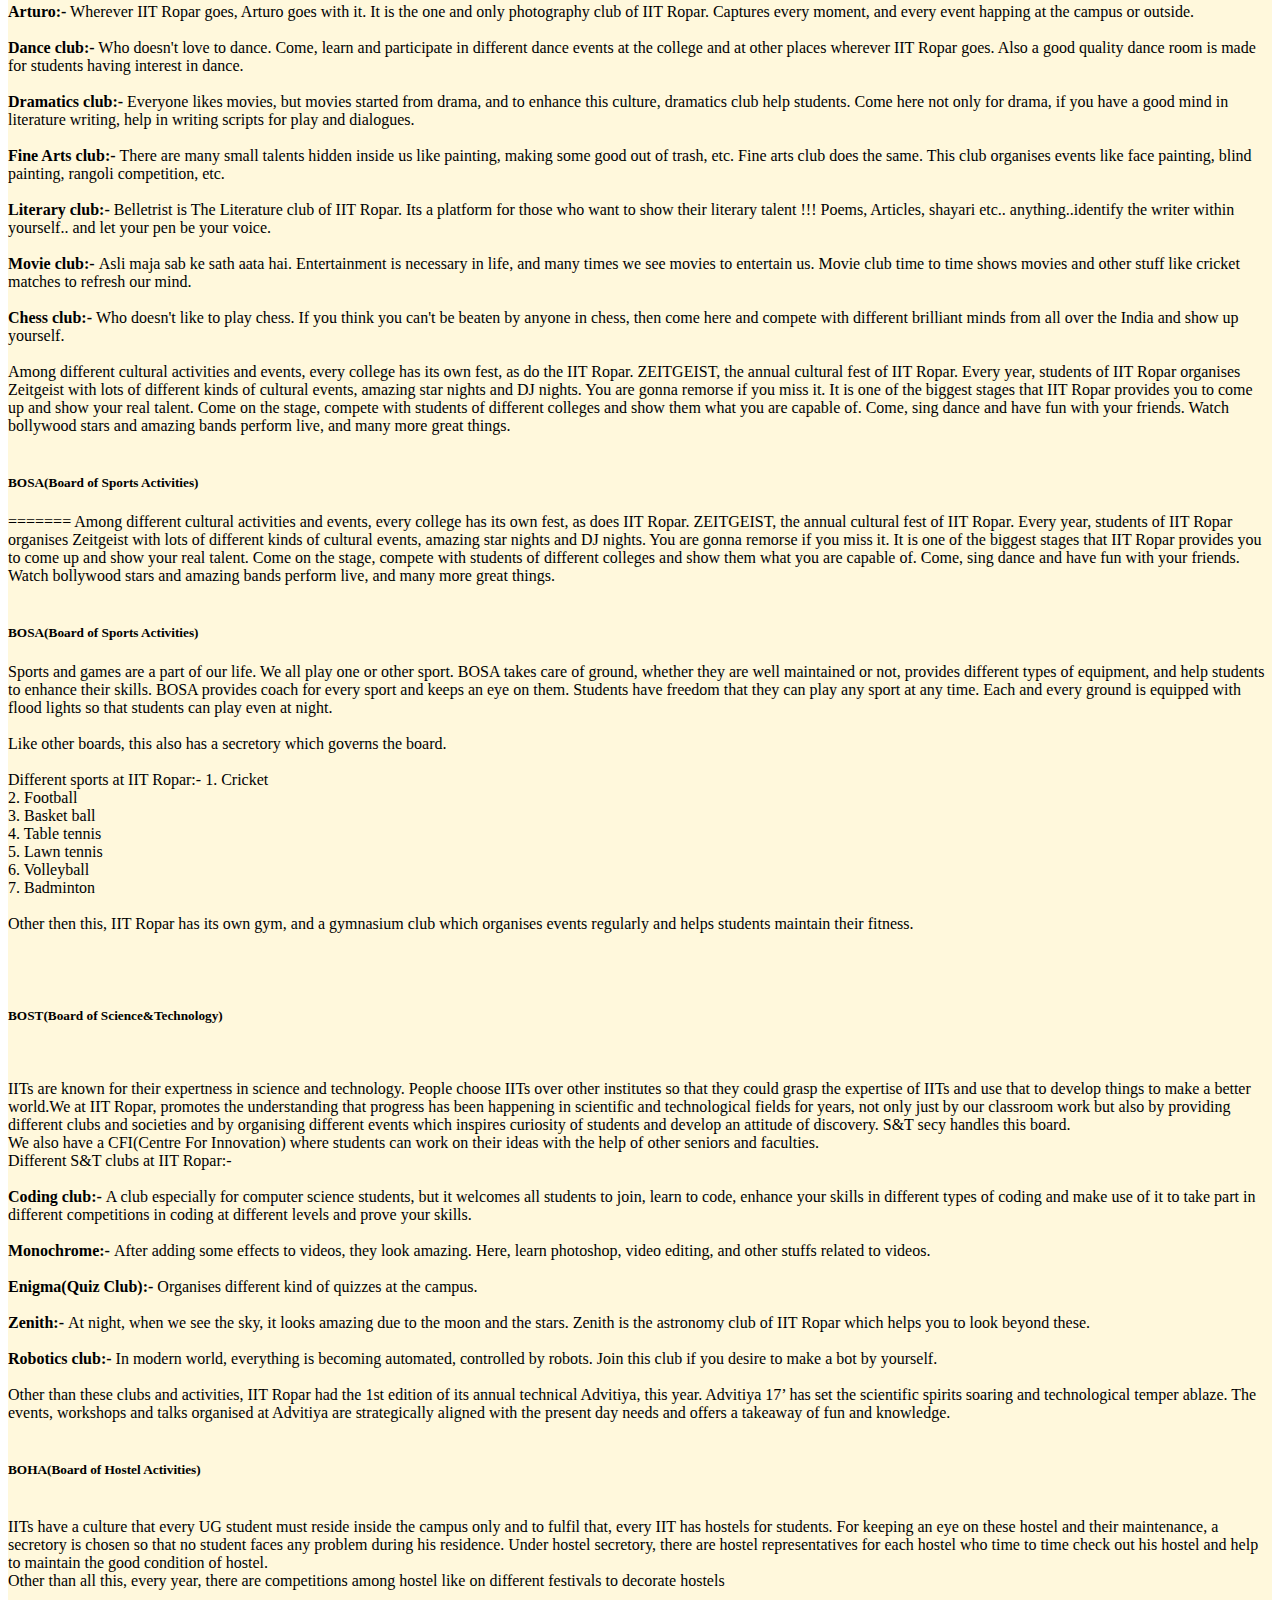
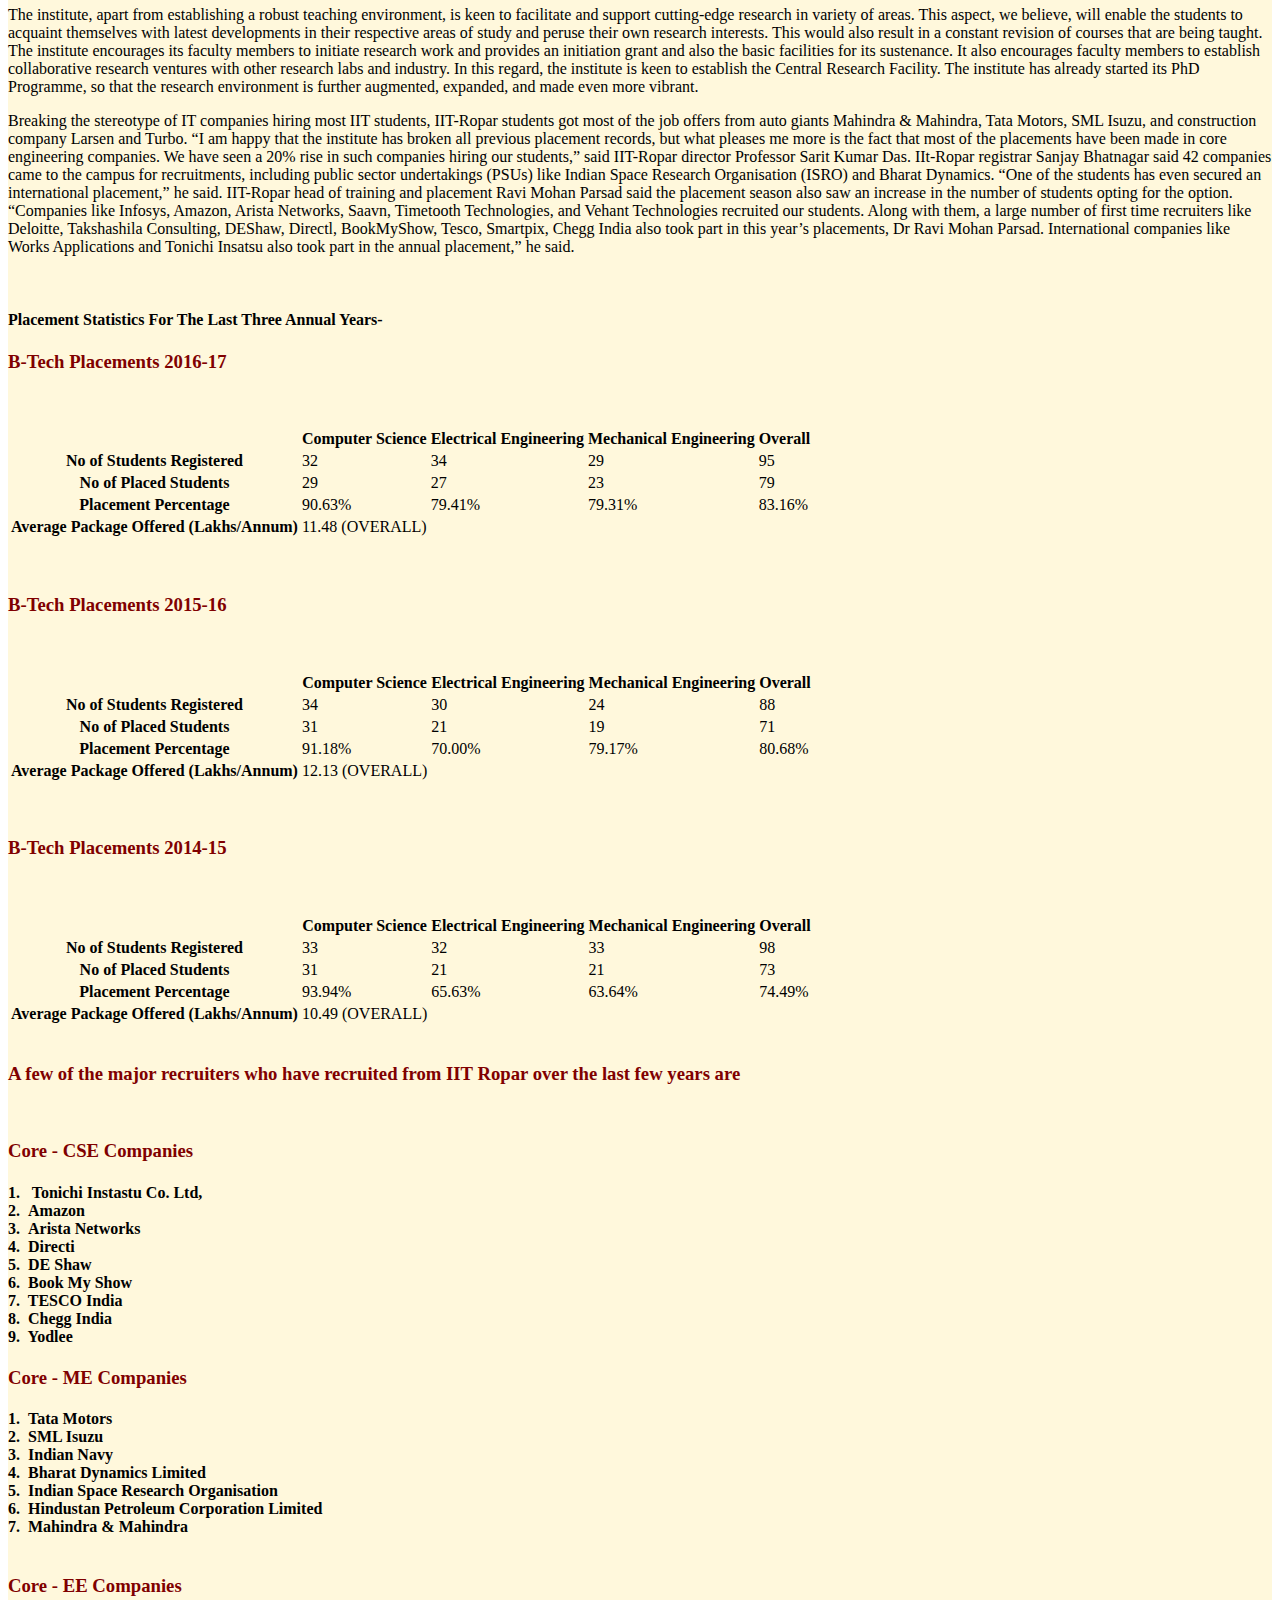
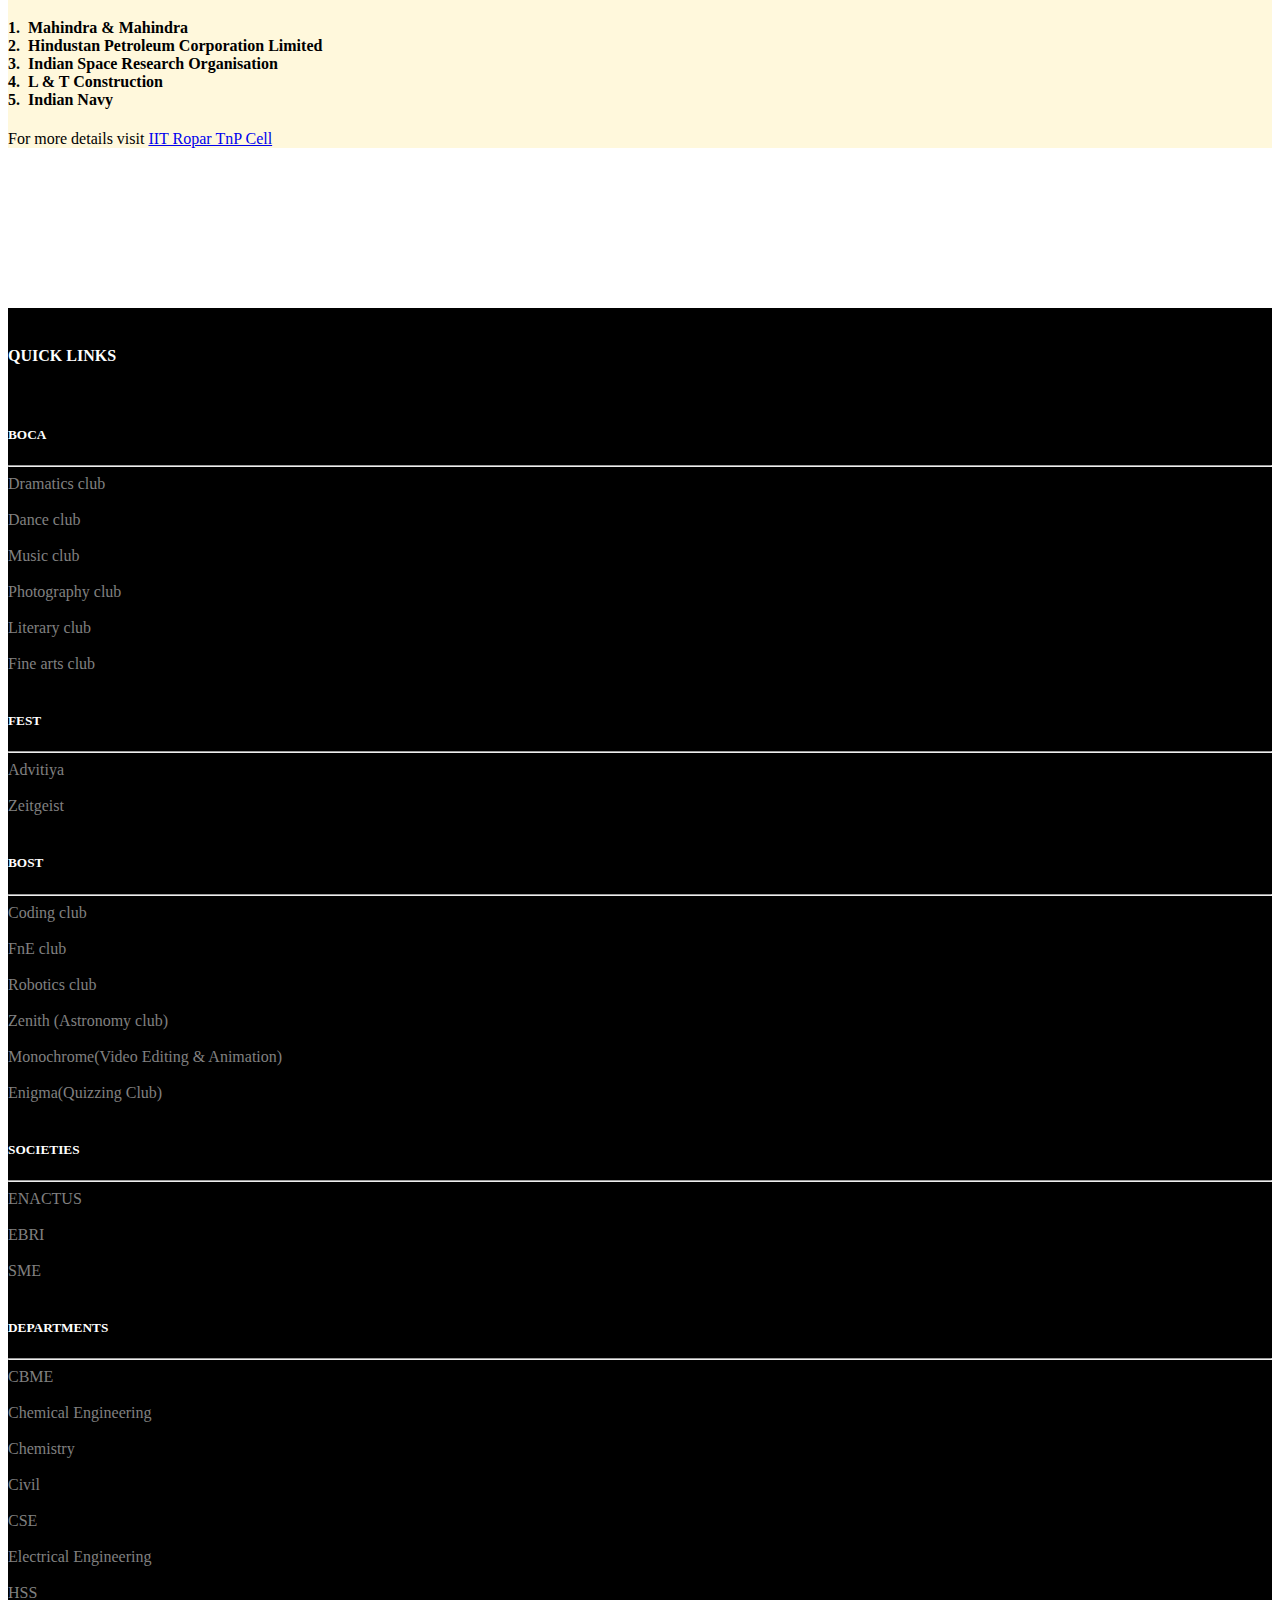
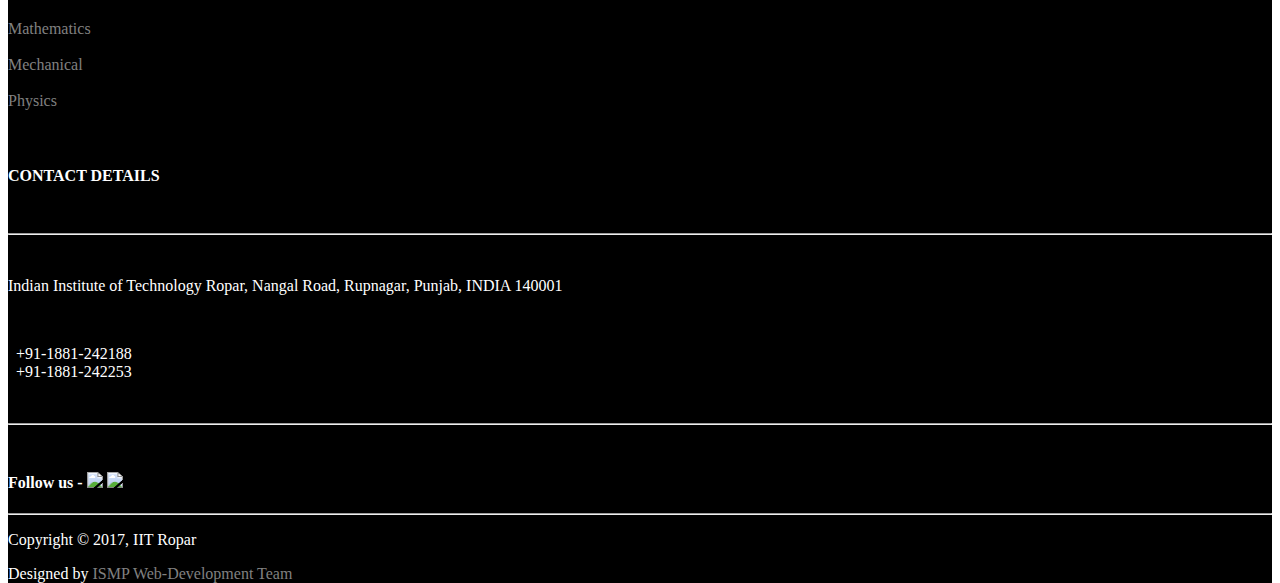
==== commit 5c250df2: "fixed spell issue" ====
--- a/about.html
+++ b/about.html
@@ -224,7 +224,7 @@
         <div id = 'f6'><p class = "text-justify">The institute, apart from establishing a robust teaching environment, is keen to facilitate and support cutting-edge research in variety of areas. This aspect, we believe, will enable the students to acquaint themselves with latest developments in their respective areas of study and peruse their own research interests. This would also result in a constant revision of courses that are being taught. The institute encourages its faculty members to initiate research work and provides an initiation grant and also the basic facilities for its sustenance. It also encourages faculty members to establish collaborative research ventures with other research labs and industry. In this regard, the institute is keen to establish the Central Research Facility. The institute has already started its PhD Programme, so that the research environment is further augmented, expanded, and made even more vibrant.</p>
             </div>
         <div id="f7">
-            <p class = "text-justify">Breaking the stereotype of IT companies hiring most IIT students, IIT-Ropar students got most of the job offers from auto giants Mahindra & Mahindra, Tata Motors, SML Isuzu, and construction company Larsen and Turbo. “I am happy that the institute has broken all previous placement records, but what pleases ne more is the fact that most of the placements have been made in core engineering companies. We have seen a 20% rise in such companies hiring our students,” said IIT-Ropar director Professor Sarit Kumar Das. IIt-Ropar registrar Sanjay Bhatnagar said 42 companies came to the campus for recruitments, including public sector undertakings (PSUs) like Indian Space Research Organisation (ISRO) and Bharat Dynamics. “One of the students has even secured an international placement,” he said.
+            <p class = "text-justify">Breaking the stereotype of IT companies hiring most IIT students, IIT-Ropar students got most of the job offers from auto giants Mahindra & Mahindra, Tata Motors, SML Isuzu, and construction company Larsen and Turbo. “I am happy that the institute has broken all previous placement records, but what pleases me more is the fact that most of the placements have been made in core engineering companies. We have seen a 20% rise in such companies hiring our students,” said IIT-Ropar director Professor Sarit Kumar Das. IIt-Ropar registrar Sanjay Bhatnagar said 42 companies came to the campus for recruitments, including public sector undertakings (PSUs) like Indian Space Research Organisation (ISRO) and Bharat Dynamics. “One of the students has even secured an international placement,” he said.
 
 IIT-Ropar head of training and placement Ravi Mohan Parsad said the placement season also saw an increase in the number of students opting for the option. “Companies like Infosys, Amazon, Arista Networks, Saavn, Timetooth Technologies, and Vehant Technologies recruited our students. Along with them, a large number of first time recruiters like Deloitte, Takshashila Consulting, DEShaw, Directl, BookMyShow, Tesco, Smartpix, Chegg India also took part in this year’s placements, Dr Ravi Mohan Parsad. International companies like Works Applications and Tonichi Insatsu also took part in the annual placement,” he said.</p><br>
             <h4>Placement Statistics For The Last Three Annual Years-</h4>
